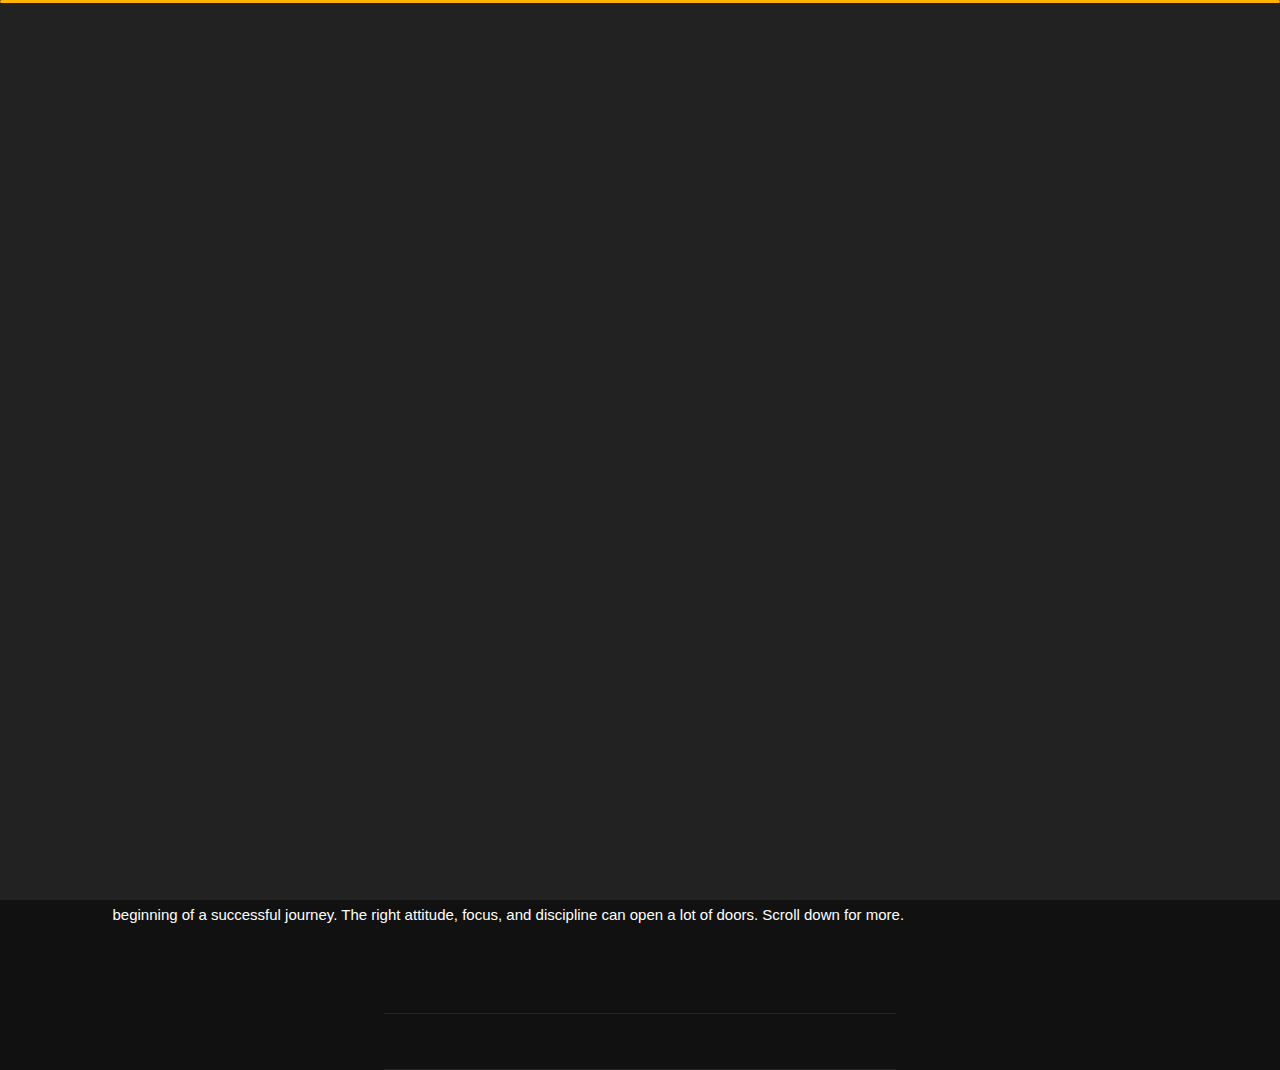
==== about.html @ b1311657 "first commit" ====
<!DOCTYPE html>
<html lang="en">


<head>
    <meta charset="utf-8">
    <title>About Personal Portfolio</title>
    <meta name="viewport" content="width=device-width, initial-scale=1">

    <!-- Template Google Fonts -->
    <link href="https://fonts.googleapis.com/css?family=Poppins:400,400i,500,500i,600,600i,700,700i,800,800i,900,900i" rel="stylesheet">
    <link href="https://fonts.googleapis.com/css?family=Open+Sans:300,400,400i,600,600i,700" rel="stylesheet">

    <!-- Template CSS Files -->
    <link href="css/bootstrap.min.css" rel="stylesheet">
    <link href="css/preloader.min.css" rel="stylesheet">
    <link href="css/circle.css" rel="stylesheet">
    <link href="css/font-awesome.min.css" rel="stylesheet">
    <link href="css/fm.revealator.jquery.min.css" rel="stylesheet">
    <link href="css/style.css" rel="stylesheet">
    <!-- <link rel="stylesheet" href="style.scss"> -->

    <!-- CSS Skin File -->
    <link href="css/skins/yellow.css" rel="stylesheet">

    <!-- Live Style Switcher - demo only -->
    <link rel="alternate stylesheet" type="text/css" title="blue" href="css/skins/blue.css" />
    <link rel="alternate stylesheet" type="text/css" title="green" href="css/skins/green.css" />
    <link rel="alternate stylesheet" type="text/css" title="yellow" href="css/skins/yellow.css" />
    <link rel="alternate stylesheet" type="text/css" title="blueviolet" href="css/skins/blueviolet.css" />
    <link rel="alternate stylesheet" type="text/css" title="goldenrod" href="css/skins/goldenrod.css" />
    <link rel="alternate stylesheet" type="text/css" title="magenta" href="css/skins/magenta.css" />
    <link rel="alternate stylesheet" type="text/css" title="orange" href="css/skins/orange.css" />
    <link rel="alternate stylesheet" type="text/css" title="purple" href="css/skins/purple.css" />
    <link rel="alternate stylesheet" type="text/css" title="red" href="css/skins/red.css" />
    <link rel="alternate stylesheet" type="text/css" title="yellowgreen" href="css/skins/yellowgreen.css" />
    <link rel="stylesheet" type="text/css" href="css/styleswitcher.css" />

    <!-- Modernizr JS File -->
    <script src="js/modernizr.custom.js"></script>
</head>

<body class="about">
<!-- Live Style Switcher Starts - demo only -->
<div id="switcher" class="">
    <div class="content-switcher">
        <h4>STYLE SWITCHER</h4>
        <ul>
            <li>
                <a href="#" onclick="setActiveStyleSheet('purple');" title="purple" class="color"><img src="img/styleswitcher/purple.png" alt="purple"/></a>
            </li>
            <li>
                <a href="#" onclick="setActiveStyleSheet('red');" title="red" class="color"><img src="img/styleswitcher/red.png" alt="red"/></a>
            </li>
            <li>
                <a href="#" onclick="setActiveStyleSheet('blueviolet');" title="blueviolet" class="color"><img src="img/styleswitcher/blueviolet.png" alt="blueviolet"/></a>
            </li>
            <li>
                <a href="#" onclick="setActiveStyleSheet('blue');" title="blue" class="color"><img src="img/styleswitcher/blue.png" alt="blue"/></a>
            </li>
            <li>
                <a href="#" onclick="setActiveStyleSheet('goldenrod');" title="goldenrod" class="color"><img src="img/styleswitcher/goldenrod.png" alt="goldenrod"/></a>
            </li>
            <li>
                <a href="#" onclick="setActiveStyleSheet('magenta');" title="magenta" class="color"><img src="img/styleswitcher/magenta.png" alt="magenta"/></a>
            </li>
            <li>
                <a href="#" onclick="setActiveStyleSheet('yellowgreen');" title="yellowgreen" class="color"><img src="img/styleswitcher/yellowgreen.png" alt="yellowgreen"/></a>
            </li>
            <li>
                <a href="#" onclick="setActiveStyleSheet('orange');" title="orange" class="color"><img src="img/styleswitcher/orange.png" alt="orange"/></a>
            </li>
            <li>
                <a href="#" onclick="setActiveStyleSheet('green');" title="green" class="color"><img src="img/styleswitcher/green.png" alt="green"/></a>
            </li>
            <li>
                <a href="#" onclick="setActiveStyleSheet('yellow');" title="yellow" class="color"><img src="img/styleswitcher/yellow.png" alt="yellow"/></a>
            </li>
        </ul>

        <div id="hideSwitcher">&times;</div>
    </div>

</div>
<div id="showSwitcher" class="styleSecondColor"><i class="fa fa-cog fa-spin"></i></div>
<!-- Live Style Switcher Ends - demo only -->
<!-- Header Starts -->
<header class="header" id="navbar-collapse-toggle">
    <!-- Fixed Navigation Starts -->
    <ul class="icon-menu d-none d-lg-block revealator-slideup revealator-once revealator-delay1">
        <li class="icon-box ">
            <i class="fa fa-home"  aria-hidden="true"></i>
            <a href="index.html">
                <h2>Home</h2>
            </a>
        </li>
        <li class="icon-box active">
            <i class="fa fa-user"  aria-hidden="true"></i>
            <a href="about.html">
                <h2>About</h2>
            </a>
        </li>
        <li class="icon-box">
            <i class="fa fa-briefcase"  aria-hidden="true"></i>
            <a href="portfolio.html">
                <h2>Portfolio</h2>
            </a>
        </li>
        <li class="icon-box">
            <i class="fa fa-tasks"  aria-hidden="true"></i>
            <a href="project.html">
                <h2>Project</h2>
            </a>
        </li>

        <li class="icon-box">
            <i class="fa fa-university "  aria-hidden="true" ></i>
            <a href="Education.html">
                <h2>Education</h2>
            </a>
        </li>
        <li class="icon-box">
            <i class="fa fa-envelope-open"  aria-hidden="true"></i>
            <a href="contact.html">
                <h2>Contact</h2>
            </a>
        </li>
        <li class="icon-box">
            <i class="fa fa-comments"  aria-hidden="true"></i>
            <a href="blog.html">
                <h2>Blog</h2>
            </a>
        </li>
    </ul>
    <!-- Fixed Navigation Ends -->
    <!-- Mobile Menu Starts -->
    <nav role="navigation" class="d-block d-lg-none">
        <div id="menuToggle">
            <input type="checkbox" />
            <span></span>
            <span></span>
            <span></span>
            <ul class="list-unstyled" id="menu">
                <li><a href="index.html"><i class="fa fa-home"></i><span>Home</span></a></li>
                <li class="active"><a href="about.html"><i class="fa fa-user"></i><span>About</span></a></li>
                <li><a href="portfolio.html"><i class="fa fa-folder-open"></i><span>Portfolio</span></a></li>
                <li><a href="contact.html"><i class="fa fa-envelope-open"></i><span>Contact</span></a></li>
                <li><a href="blog.html"><i class="fa fa-comments"></i><span>Blog</span></a></li>
            </ul>
        </div>
    </nav>
    <!-- Mobile Menu Ends -->
</header>
<!-- Header Ends -->
<!-- Page Title Starts -->
<section class="title-section text-left text-sm-center revealator-slideup revealator-once revealator-delay1">
    <h1>ABOUT <span>ME</span></h1>
    <span class="title-bg">Resume</span>
</section>
<!-- Page Title Ends -->

<section>
    <div class="container">
        <div class="row aboutt">
            <div class="col-lg-12">
                <div class="col-12 d-block d-sm-none " style="margin-top: 84px;">
                    <img src="img/5648.webp" class="img-fluid main-img-mobile" alt="my picture" />
                </div>
                <h3 class="text-uppercase custom-title mb-0 ft-wt-600">About costa</h3>
                <h6>To all the youths out there,  never look down or back down on your dreams. </h6> <br><br>
                <h6>A brief history.</h6>
                <p>I grew up in the countryside of Zimbabwe herding cattle and without knowledge whatsoever about professional soccer. All I knew when it came to soccer, was kicking a homemade plastic ball whilst on the lookout for the livestock. Without a television set, live football games were a fairytale. We would make balls out of plastic and paper and play towards sunset whilst herding cattle.</p>
                <p>I moved to  Chitungwiza (one of the biggest ghettos in Zimbabwe) during the mid primary level and experienced a whole new lifestyle in almost every aspect including football. Even though we were still playing with plastic balls in the streets,  real bouncing soccer balls were now available at school! A bit more youths were involved and without cattle herding. Although I now had the opportunity to watch TV, I was never really a fan of watching live soccer, street games were much more appealing for me. At school, the competitions were much different than the countryside, as they had more spectators and better organization.</p>
                <p>I signed for my 1st premier league team in 2004 at the age of 18 for AmaZulu Fc marking the beginning of my professional journey. But still football was still not the priority, school was. I moved on to Masvingo United where I spent two seasons before being spotted by a Polish scout who took me to one of the lowest levels in the Polish league (7th league known as A-klasa in Poland) in 2008. At that time, I did not know that I was being sent to Poland to such a low league. In any case,  I later worked my way up the ladder signing for Zaglebie Lubin in the city of Lubin (Poland), which was in 1st division in 2008. Together with that team, we gained promotion to Ekstraklasa (highest soccer level in Poland) in that same year, marking a big achievement for Lubin. Cementing my place as a regular starter, I went on to spend five seasons in Ekstraklasa with Zaglebie Lubin.</p>
                <p>Moving to the Czech Republic marked another stage in my amazing football journey. I won my first domestic league title, league cup, and super cup in the 2013/2014 season and was voted the best foreign player of that season. In addition to achievements with AC Sparta Praha locally, we featured in one of the prestigious European Cups, the UEFA Europa cup until the quarter-finals in the 2015/2016 season, unforgettable experience! The AC Sparta Praha team introduced me to greater football heights, since every season the goal was to win the title and play in European cups.</p>
                <p>I was not the most talented or skillful youth, but I got an opportunity, which I worked hard to  preserve. For the youths out there (especially Ghetto youths like me), it doesn’t matter where you are, what you have, and what you don’t have. It matters most what you believe in and what you fight for. Inner strength is the beginning of a successful journey. The right attitude, focus, and discipline can open a lot of doors.  Scroll down for more.</p>
            </div>
        </div>
    </div>
    
</section>
<!-- Main Content Starts -->
<!-- <section class="main-content revealator-slideup revealator-once revealator-delay1">
    <div class="container">
        <div class="row">
            Personal Info Starts
            <div class="col-12 col-lg-5 col-xl-6">
                <div class="row">
                    <div class="col-12">
                        <h3 class="text-uppercase custom-title mb-0 ft-wt-600">personal infos</h3>
                    </div>
                    <div class="col-12 d-block d-sm-none">
                        <img src="img/img-mobile.jpg" class="img-fluid main-img-mobile" alt="my picture" />
                    </div>
                    <div class="col-6">
                        <ul class="about-list list-unstyled open-sans-font">
                            <li> <span class="title">first name :</span> <span class="value d-block d-sm-inline-block d-lg-block d-xl-inline-block">Steve</span> </li>
                            <li> <span class="title">last name :</span> <span class="value d-block d-sm-inline-block d-lg-block d-xl-inline-block">Milner</span> </li>
                            <li> <span class="title">Age :</span> <span class="value d-block d-sm-inline-block d-lg-block d-xl-inline-block">27 Years</span> </li>
                            <li> <span class="title">Nationality :</span> <span class="value d-block d-sm-inline-block d-lg-block d-xl-inline-block">Tunisian</span> </li>
                            <li> <span class="title">Freelance :</span> <span class="value d-block d-sm-inline-block d-lg-block d-xl-inline-block">Available</span> </li>
                        </ul>
                    </div>
                    <div class="col-6">
                        <ul class="about-list list-unstyled open-sans-font">
                            <li> <span class="title">Address :</span> <span class="value d-block d-sm-inline-block d-lg-block d-xl-inline-block">Tunis</span> </li>
                            <li> <span class="title">phone :</span> <span class="value d-block d-sm-inline-block d-lg-block d-xl-inline-block">+21621184010</span> </li>
                            <li> <span class="title">Email :</span> <span class="value d-block d-sm-inline-block d-lg-block d-xl-inline-block">you@mail.com</span> </li>
                            <li> <span class="title">Skype :</span> <span class="value d-block d-sm-inline-block d-lg-block d-xl-inline-block">steve.milner</span> </li>
                            <li> <span class="title">langages :</span> <span class="value d-block d-sm-inline-block d-lg-block d-xl-inline-block">French, English</span> </li>
                        </ul>
                    </div>
                    <div class="col-12 mt-3">
                        <a href="about.html" class="btn btn-download">Download CV</a>
                    </div>
                </div>
            </div>
            Personal Info Ends
            Boxes Starts
            <div class="col-12 col-lg-7 col-xl-6 mt-5 mt-lg-0">
                <div class="row">
                    <div class="col-6">
                        <div class="box-stats with-margin">
                            <h3 class="poppins-font position-relative">12</h3>
                            <p class="open-sans-font m-0 position-relative text-uppercase">years of <span class="d-block">experience</span></p>
                        </div>
                    </div>
                    <div class="col-6">
                        <div class="box-stats with-margin">
                            <h3 class="poppins-font position-relative">97</h3>
                            <p class="open-sans-font m-0 position-relative text-uppercase">completed <span class="d-block">projects</span></p>
                        </div>
                    </div>
                    <div class="col-6">
                        <div class="box-stats">
                            <h3 class="poppins-font position-relative">81</h3>
                            <p class="open-sans-font m-0 position-relative text-uppercase">Happy<span class="d-block">customers</span></p>
                        </div>
                    </div>
                    <div class="col-6">
                        <div class="box-stats">
                            <h3 class="poppins-font position-relative">53</h3>
                            <p class="open-sans-font m-0 position-relative text-uppercase">awards <span class="d-block">won</span></p>
                        </div>
                    </div>
                </div>
            </div> -->
            <!-- Boxes Ends -->
        </div>
        <hr class="separator">
        <!-- Skills Starts -->
        <!-- <div class="row">
            <div class="col-12">
                <h3 class="text-uppercase pb-4 pb-sm-5 mb-3 mb-sm-0 text-left text-sm-center custom-title ft-wt-600">My Skills</h3>
            </div>
            <div class="col-6 col-md-3 mb-3 mb-sm-5">
                <div class="c100 p25">
                    <span>25%</span>
                    <div class="slice">
                        <div class="bar"></div>
                        <div class="fill"></div>
                    </div>
                </div>
                <h6 class="text-uppercase open-sans-font text-center mt-2 mt-sm-4">html</h6>
            </div>
            <div class="col-6 col-md-3 mb-3 mb-sm-5">
                <div class="c100 p89">
                    <span>89%</span>
                    <div class="slice">
                        <div class="bar"></div>
                        <div class="fill"></div>
                    </div>
                </div>
                <h6 class="text-uppercase open-sans-font text-center mt-2 mt-sm-4">javascript</h6>
            </div>
            <div class="col-6 col-md-3 mb-3 mb-sm-5">
                <div class="c100 p70">
                    <span>70%</span>
                    <div class="slice">
                        <div class="bar"></div>
                        <div class="fill"></div>
                    </div>
                </div>
                <h6 class="text-uppercase open-sans-font text-center mt-2 mt-sm-4">css</h6>
            </div>
            <div class="col-6 col-md-3 mb-3 mb-sm-5">
                <div class="c100 p66">
                    <span>66%</span>
                    <div class="slice">
                        <div class="bar"></div>
                        <div class="fill"></div>
                    </div>
                </div>
                <h6 class="text-uppercase open-sans-font text-center mt-2 mt-sm-4">php</h6>
            </div>
            <div class="col-6 col-md-3 mb-3 mb-sm-5">
                <div class="c100 p95">
                    <span>95%</span>
                    <div class="slice">
                        <div class="bar"></div>
                        <div class="fill"></div>
                    </div>
                </div>
                <h6 class="text-uppercase open-sans-font text-center mt-2 mt-sm-4">wordpress</h6>
            </div>
            <div class="col-6 col-md-3 mb-3 mb-sm-5">
                <div class="c100 p50">
                    <span>50%</span>
                    <div class="slice">
                        <div class="bar"></div>
                        <div class="fill"></div>
                    </div>
                </div>
                <h6 class="text-uppercase open-sans-font text-center mt-2 mt-sm-4">jquery</h6>
            </div>
            <div class="col-6 col-md-3 mb-3 mb-sm-5">
                <div class="c100 p65">
                    <span>65%</span>
                    <div class="slice">
                        <div class="bar"></div>
                        <div class="fill"></div>
                    </div>
                </div>
                <h6 class="text-uppercase open-sans-font text-center mt-2 mt-sm-4">angular</h6>
            </div>
            <div class="col-6 col-md-3 mb-3 mb-sm-5">
                <div class="c100 p45">
                    <span>45%</span>
                    <div class="slice">
                        <div class="bar"></div>
                        <div class="fill"></div>
                    </div>
                </div>
                <h6 class="text-uppercase open-sans-font text-center mt-2 mt-sm-4">react</h6>
            </div>
        </div> -->
        <!-- Skills Ends -->

      <!-- <style>
           img{
              height: 278px;
          }
      </style>
         -->

        <hr class="separator mt-1">
        <!-- Experience & Education Starts -->
        <!-- <div class="row">
            <div class="col-12">
                <h3 class="text-uppercase pb-5 mb-0 text-left text-sm-center custom-title ft-wt-600">MY Football <span> </span> career</h3>
            </div>
            <div class="col-lg-6 m-15px-tb">
                <div class="resume-box">
                    <ul>
                        <li>
                            <div class="icon  ">
                                <i class="fa fa-briefcase"></i>
                            </div>
                        <div class="col-lg-4">
                            <span class="time open-sans-font text-uppercase">2018 - Present</span>
                            <h5 class="poppins-font text-uppercase">Web Developer <span class="place open-sans-font">Envato</span></h5>
                            <p class="open-sans-font">Lorem ipsum dolor sit amet, consectetur tempor incididunt ut labore adipisicing elit, </p>
                            <img src="img/about/2020.jpg" alt="">
                        </div>
                        </li>
                        <li>
                            <div class="icon">
                                <i class="fa fa-briefcase"></i>
                            </div>
                            <span class="time open-sans-font text-uppercase">2013 - 2018</span>
                            <h5 class="poppins-font text-uppercase">UI/UX Designer <span class="place open-sans-font">Themeforest</span></h5>
                            <p class="open-sans-font">Lorem incididunt dolor sit amet, consectetur eiusmod dunt doldunt dol elit, tempor incididunt</p>
                            <img style="width: 300px;" src="img/about/2020 second.jpg" alt="">                       
                        </li>
                        <li>
                            <div class="icon">
                                <i class="fa fa-briefcase"></i>
                            </div>
                            <span class="time open-sans-font text-uppercase">2005 - 2013</span>
                            <h5 class="poppins-font text-uppercase">Consultant <span class="place open-sans-font">Videohive</span></h5>
                            <p class="open-sans-font">Lorem ipsum dolor sit amet, tempor incididunt ut laboreconsectetur elit, sed do eiusmod tempor duntt</p>
                        </li>
                    </ul>
                </div>
            </div>
            <div class="col-lg-6 m-15px-tb">
                <div class="resume-box">
                    <ul>
                        <li>
                            <div class="icon">
                                <i class="fa fa-graduation-cap"></i>
                            </div>
                            <span class="time open-sans-font text-uppercase">2015</span>
                            <h5 class="poppins-font text-uppercase">Engineering Degree <span class="place open-sans-font">Oxford University</span></h5>
                            <p class="open-sans-font">Lorem ipsum dolor sit amet, consectetur adipisicing elit, sed do tempor incididunt ut labore</p>
                        </li>
                        <li>
                            <div class="icon">
                                <i class="fa fa-graduation-cap"></i>
                            </div>
                            <span class="time open-sans-font text-uppercase">2012</span>
                            <h5 class="poppins-font text-uppercase">Master Degree <span class="place open-sans-font">Kiev University</span></h5>
                            <p class="open-sans-font">Lorem ipsum dolor sit amet, consectetur elit, sed do eiusmod tempor incididunt ut adipisicing</p>
                        </li>
                        <li>
                            <div class="icon">
                                <i class="fa fa-graduation-cap"></i>
                            </div>
                            <span class="time open-sans-font text-uppercase">2009</span>
                            <h5 class="poppins-font text-uppercase">Bachelor Degree <span class="place open-sans-font">Tunis High School</span></h5>
                            <p class="open-sans-font">Lorem ipsum dolor sit amet, consectetur adipisicing elit, sed do eiusmod tempor ut labore</p>
                        </li>
                    </ul>
                </div>
            </div>
        </div> -->
        <!-- Experience & Education Ends -->
    </div>

   



</section>
<!-- Main Content Ends -->

<!-- Template JS Files -->
<script src="js/jquery-3.5.0.min.js"></script>
<script src="js/styleswitcher.js"></script>
<script src="js/preloader.min.js"></script>
<script src="js/fm.revealator.jquery.min.js"></script>
<script src="js/imagesloaded.pkgd.min.js"></script>
<script src="js/masonry.pkgd.min.js"></script>
<script src="js/classie.js"></script>
<script src="js/cbpGridGallery.js"></script>
<script src="js/jquery.hoverdir.js"></script>
<script src="js/popper.min.js"></script>
<script src="js/bootstrap.js"></script>
<script src="js/custom.js"></script>

</body>


</html>

<style>
    .aboutt h3{
        /* margin-top: 117px; */
        font-family: Georgia, 'Times New Roman', Times, serif;
    }
  
    .aboutt p{
        font-family: 'Franklin Gothic Medium', 'Arial Narrow', Arial, sans-serif;
        
    }


  
 
    </style>
---- css/preloader.min.css ----
.preloader{position:fixed;top:0;right:0;bottom:0;left:0;background-color:#111;transform-origin:bottom;z-index:111111}.preloader .black_wall{height:100%;background-color:#222;transform-origin:top;animation:preloader_slide 0.5s ease-in-out 0s 1 normal both}.preloader .loader{width:100%;height:3px;position:absolute;border-radius:2px;top:0;right:0;left:0;margin:auto;background-color:#FFC41F;transform-origin:left;animation:loader_running 3s ease-in-out 1s infinite normal both}.preloader.off{animation:preloader_slide 0.5s ease-in-out 0s 1 reverse both}@keyframes loader_running{0%{transform:scaleX(0);transform-origin:left}49%{transform:scaleX(1);transform-origin:left}50%{transform:scaleX(1);transform-origin:right}100%{transform-origin:right;transform:scaleX(0)}}@keyframes preloader_slide{from{transform:scaleY(0)}to{transform:scaleY(1)}}
---- css/circle.css ----
.rect-auto,
.c100.p51 .slice,
.c100.p52 .slice,
.c100.p53 .slice,
.c100.p54 .slice,
.c100.p55 .slice,
.c100.p56 .slice,
.c100.p57 .slice,
.c100.p58 .slice,
.c100.p59 .slice,
.c100.p60 .slice,
.c100.p61 .slice,
.c100.p62 .slice,
.c100.p63 .slice,
.c100.p64 .slice,
.c100.p65 .slice,
.c100.p66 .slice,
.c100.p67 .slice,
.c100.p68 .slice,
.c100.p69 .slice,
.c100.p70 .slice,
.c100.p71 .slice,
.c100.p72 .slice,
.c100.p73 .slice,
.c100.p74 .slice,
.c100.p75 .slice,
.c100.p76 .slice,
.c100.p77 .slice,
.c100.p78 .slice,
.c100.p79 .slice,
.c100.p80 .slice,
.c100.p81 .slice,
.c100.p82 .slice,
.c100.p83 .slice,
.c100.p84 .slice,
.c100.p85 .slice,
.c100.p86 .slice,
.c100.p87 .slice,
.c100.p88 .slice,
.c100.p89 .slice,
.c100.p90 .slice,
.c100.p91 .slice,
.c100.p92 .slice,
.c100.p93 .slice,
.c100.p94 .slice,
.c100.p95 .slice,
.c100.p96 .slice,
.c100.p97 .slice,
.c100.p98 .slice,
.c100.p99 .slice,
.c100.p100 .slice {
  clip: rect(auto, auto, auto, auto);
}
.pie,
.c100 .bar,
.c100.p51 .fill,
.c100.p52 .fill,
.c100.p53 .fill,
.c100.p54 .fill,
.c100.p55 .fill,
.c100.p56 .fill,
.c100.p57 .fill,
.c100.p58 .fill,
.c100.p59 .fill,
.c100.p60 .fill,
.c100.p61 .fill,
.c100.p62 .fill,
.c100.p63 .fill,
.c100.p64 .fill,
.c100.p65 .fill,
.c100.p66 .fill,
.c100.p67 .fill,
.c100.p68 .fill,
.c100.p69 .fill,
.c100.p70 .fill,
.c100.p71 .fill,
.c100.p72 .fill,
.c100.p73 .fill,
.c100.p74 .fill,
.c100.p75 .fill,
.c100.p76 .fill,
.c100.p77 .fill,
.c100.p78 .fill,
.c100.p79 .fill,
.c100.p80 .fill,
.c100.p81 .fill,
.c100.p82 .fill,
.c100.p83 .fill,
.c100.p84 .fill,
.c100.p85 .fill,
.c100.p86 .fill,
.c100.p87 .fill,
.c100.p88 .fill,
.c100.p89 .fill,
.c100.p90 .fill,
.c100.p91 .fill,
.c100.p92 .fill,
.c100.p93 .fill,
.c100.p94 .fill,
.c100.p95 .fill,
.c100.p96 .fill,
.c100.p97 .fill,
.c100.p98 .fill,
.c100.p99 .fill,
.c100.p100 .fill {
  position: absolute;
  border: 0.08em solid #307bbb;
  width: 0.84em;
  height: 0.84em;
  clip: rect(0em, 0.5em, 1em, 0em);
  border-radius: 50%;
  -webkit-transform: rotate(0deg);
  -moz-transform: rotate(0deg);
  -ms-transform: rotate(0deg);
  -o-transform: rotate(0deg);
  transform: rotate(0deg);
}
.pie-fill,
.c100.p51 .bar:after,
.c100.p51 .fill,
.c100.p52 .bar:after,
.c100.p52 .fill,
.c100.p53 .bar:after,
.c100.p53 .fill,
.c100.p54 .bar:after,
.c100.p54 .fill,
.c100.p55 .bar:after,
.c100.p55 .fill,
.c100.p56 .bar:after,
.c100.p56 .fill,
.c100.p57 .bar:after,
.c100.p57 .fill,
.c100.p58 .bar:after,
.c100.p58 .fill,
.c100.p59 .bar:after,
.c100.p59 .fill,
.c100.p60 .bar:after,
.c100.p60 .fill,
.c100.p61 .bar:after,
.c100.p61 .fill,
.c100.p62 .bar:after,
.c100.p62 .fill,
.c100.p63 .bar:after,
.c100.p63 .fill,
.c100.p64 .bar:after,
.c100.p64 .fill,
.c100.p65 .bar:after,
.c100.p65 .fill,
.c100.p66 .bar:after,
.c100.p66 .fill,
.c100.p67 .bar:after,
.c100.p67 .fill,
.c100.p68 .bar:after,
.c100.p68 .fill,
.c100.p69 .bar:after,
.c100.p69 .fill,
.c100.p70 .bar:after,
.c100.p70 .fill,
.c100.p71 .bar:after,
.c100.p71 .fill,
.c100.p72 .bar:after,
.c100.p72 .fill,
.c100.p73 .bar:after,
.c100.p73 .fill,
.c100.p74 .bar:after,
.c100.p74 .fill,
.c100.p75 .bar:after,
.c100.p75 .fill,
.c100.p76 .bar:after,
.c100.p76 .fill,
.c100.p77 .bar:after,
.c100.p77 .fill,
.c100.p78 .bar:after,
.c100.p78 .fill,
.c100.p79 .bar:after,
.c100.p79 .fill,
.c100.p80 .bar:after,
.c100.p80 .fill,
.c100.p81 .bar:after,
.c100.p81 .fill,
.c100.p82 .bar:after,
.c100.p82 .fill,
.c100.p83 .bar:after,
.c100.p83 .fill,
.c100.p84 .bar:after,
.c100.p84 .fill,
.c100.p85 .bar:after,
.c100.p85 .fill,
.c100.p86 .bar:after,
.c100.p86 .fill,
.c100.p87 .bar:after,
.c100.p87 .fill,
.c100.p88 .bar:after,
.c100.p88 .fill,
.c100.p89 .bar:after,
.c100.p89 .fill,
.c100.p90 .bar:after,
.c100.p90 .fill,
.c100.p91 .bar:after,
.c100.p91 .fill,
.c100.p92 .bar:after,
.c100.p92 .fill,
.c100.p93 .bar:after,
.c100.p93 .fill,
.c100.p94 .bar:after,
.c100.p94 .fill,
.c100.p95 .bar:after,
.c100.p95 .fill,
.c100.p96 .bar:after,
.c100.p96 .fill,
.c100.p97 .bar:after,
.c100.p97 .fill,
.c100.p98 .bar:after,
.c100.p98 .fill,
.c100.p99 .bar:after,
.c100.p99 .fill,
.c100.p100 .bar:after,
.c100.p100 .fill {
  -webkit-transform: rotate(180deg);
  -moz-transform: rotate(180deg);
  -ms-transform: rotate(180deg);
  -o-transform: rotate(180deg);
  transform: rotate(180deg);
}
.c100 {
  position: relative;
  font-size: 120px;
  width: 1em;
  height: 1em;
  border-radius: 50%;
  float: left;
  margin: 0 0.1em 0.1em 0;
  background-color: #cccccc;
}
.c100 *,
.c100 *:before,
.c100 *:after {
  -webkit-box-sizing: content-box;
  -moz-box-sizing: content-box;
  box-sizing: content-box;
}
.c100.center {
  float: none;
  margin: 0 auto;
}
.c100.big {
  font-size: 240px;
}
.c100.small {
  font-size: 80px;
}
.c100 > span {
  position: absolute;
  width: 100%;
  z-index: 1;
  left: 0;
  top: 0;
  width: 5em;
  line-height: 5em;
  font-size: 0.2em;
  color: #cccccc;
  display: block;
  text-align: center;
  white-space: nowrap;
  -webkit-transition-property: all;
  -moz-transition-property: all;
  -o-transition-property: all;
  transition-property: all;
  -webkit-transition-duration: 0.2s;
  -moz-transition-duration: 0.2s;
  -o-transition-duration: 0.2s;
  transition-duration: 0.2s;
  -webkit-transition-timing-function: ease-out;
  -moz-transition-timing-function: ease-out;
  -o-transition-timing-function: ease-out;
  transition-timing-function: ease-out;
}
.c100:after {
  position: absolute;
  top: 0.08em;
  left: 0.08em;
  display: block;
  content: " ";
  border-radius: 50%;
  background-color: #f5f5f5;
  width: 0.84em;
  height: 0.84em;
  -webkit-transition-property: all;
  -moz-transition-property: all;
  -o-transition-property: all;
  transition-property: all;
  -webkit-transition-duration: 0.2s;
  -moz-transition-duration: 0.2s;
  -o-transition-duration: 0.2s;
  transition-duration: 0.2s;
  -webkit-transition-timing-function: ease-in;
  -moz-transition-timing-function: ease-in;
  -o-transition-timing-function: ease-in;
  transition-timing-function: ease-in;
}
.c100 .slice {
  position: absolute;
  width: 1em;
  height: 1em;
  clip: rect(0em, 1em, 1em, 0.5em);
}
.c100.p1 .bar {
  -webkit-transform: rotate(3.6deg);
  -moz-transform: rotate(3.6deg);
  -ms-transform: rotate(3.6deg);
  -o-transform: rotate(3.6deg);
  transform: rotate(3.6deg);
}
.c100.p2 .bar {
  -webkit-transform: rotate(7.2deg);
  -moz-transform: rotate(7.2deg);
  -ms-transform: rotate(7.2deg);
  -o-transform: rotate(7.2deg);
  transform: rotate(7.2deg);
}
.c100.p3 .bar {
  -webkit-transform: rotate(10.8deg);
  -moz-transform: rotate(10.8deg);
  -ms-transform: rotate(10.8deg);
  -o-transform: rotate(10.8deg);
  transform: rotate(10.8deg);
}
.c100.p4 .bar {
  -webkit-transform: rotate(14.4deg);
  -moz-transform: rotate(14.4deg);
  -ms-transform: rotate(14.4deg);
  -o-transform: rotate(14.4deg);
  transform: rotate(14.4deg);
}
.c100.p5 .bar {
  -webkit-transform: rotate(18deg);
  -moz-transform: rotate(18deg);
  -ms-transform: rotate(18deg);
  -o-transform: rotate(18deg);
  transform: rotate(18deg);
}
.c100.p6 .bar {
  -webkit-transform: rotate(21.6deg);
  -moz-transform: rotate(21.6deg);
  -ms-transform: rotate(21.6deg);
  -o-transform: rotate(21.6deg);
  transform: rotate(21.6deg);
}
.c100.p7 .bar {
  -webkit-transform: rotate(25.2deg);
  -moz-transform: rotate(25.2deg);
  -ms-transform: rotate(25.2deg);
  -o-transform: rotate(25.2deg);
  transform: rotate(25.2deg);
}
.c100.p8 .bar {
  -webkit-transform: rotate(28.8deg);
  -moz-transform: rotate(28.8deg);
  -ms-transform: rotate(28.8deg);
  -o-transform: rotate(28.8deg);
  transform: rotate(28.8deg);
}
.c100.p9 .bar {
  -webkit-transform: rotate(32.4deg);
  -moz-transform: rotate(32.4deg);
  -ms-transform: rotate(32.4deg);
  -o-transform: rotate(32.4deg);
  transform: rotate(32.4deg);
}
.c100.p10 .bar {
  -webkit-transform: rotate(36deg);
  -moz-transform: rotate(36deg);
  -ms-transform: rotate(36deg);
  -o-transform: rotate(36deg);
  transform: rotate(36deg);
}
.c100.p11 .bar {
  -webkit-transform: rotate(39.6deg);
  -moz-transform: rotate(39.6deg);
  -ms-transform: rotate(39.6deg);
  -o-transform: rotate(39.6deg);
  transform: rotate(39.6deg);
}
.c100.p12 .bar {
  -webkit-transform: rotate(43.2deg);
  -moz-transform: rotate(43.2deg);
  -ms-transform: rotate(43.2deg);
  -o-transform: rotate(43.2deg);
  transform: rotate(43.2deg);
}
.c100.p13 .bar {
  -webkit-transform: rotate(46.800000000000004deg);
  -moz-transform: rotate(46.800000000000004deg);
  -ms-transform: rotate(46.800000000000004deg);
  -o-transform: rotate(46.800000000000004deg);
  transform: rotate(46.800000000000004deg);
}
.c100.p14 .bar {
  -webkit-transform: rotate(50.4deg);
  -moz-transform: rotate(50.4deg);
  -ms-transform: rotate(50.4deg);
  -o-transform: rotate(50.4deg);
  transform: rotate(50.4deg);
}
.c100.p15 .bar {
  -webkit-transform: rotate(54deg);
  -moz-transform: rotate(54deg);
  -ms-transform: rotate(54deg);
  -o-transform: rotate(54deg);
  transform: rotate(54deg);
}
.c100.p16 .bar {
  -webkit-transform: rotate(57.6deg);
  -moz-transform: rotate(57.6deg);
  -ms-transform: rotate(57.6deg);
  -o-transform: rotate(57.6deg);
  transform: rotate(57.6deg);
}
.c100.p17 .bar {
  -webkit-transform: rotate(61.2deg);
  -moz-transform: rotate(61.2deg);
  -ms-transform: rotate(61.2deg);
  -o-transform: rotate(61.2deg);
  transform: rotate(61.2deg);
}
.c100.p18 .bar {
  -webkit-transform: rotate(64.8deg);
  -moz-transform: rotate(64.8deg);
  -ms-transform: rotate(64.8deg);
  -o-transform: rotate(64.8deg);
  transform: rotate(64.8deg);
}
.c100.p19 .bar {
  -webkit-transform: rotate(68.4deg);
  -moz-transform: rotate(68.4deg);
  -ms-transform: rotate(68.4deg);
  -o-transform: rotate(68.4deg);
  transform: rotate(68.4deg);
}
.c100.p20 .bar {
  -webkit-transform: rotate(72deg);
  -moz-transform: rotate(72deg);
  -ms-transform: rotate(72deg);
  -o-transform: rotate(72deg);
  transform: rotate(72deg);
}
.c100.p21 .bar {
  -webkit-transform: rotate(75.60000000000001deg);
  -moz-transform: rotate(75.60000000000001deg);
  -ms-transform: rotate(75.60000000000001deg);
  -o-transform: rotate(75.60000000000001deg);
  transform: rotate(75.60000000000001deg);
}
.c100.p22 .bar {
  -webkit-transform: rotate(79.2deg);
  -moz-transform: rotate(79.2deg);
  -ms-transform: rotate(79.2deg);
  -o-transform: rotate(79.2deg);
  transform: rotate(79.2deg);
}
.c100.p23 .bar {
  -webkit-transform: rotate(82.8deg);
  -moz-transform: rotate(82.8deg);
  -ms-transform: rotate(82.8deg);
  -o-transform: rotate(82.8deg);
  transform: rotate(82.8deg);
}
.c100.p24 .bar {
  -webkit-transform: rotate(86.4deg);
  -moz-transform: rotate(86.4deg);
  -ms-transform: rotate(86.4deg);
  -o-transform: rotate(86.4deg);
  transform: rotate(86.4deg);
}
.c100.p25 .bar {
  -webkit-transform: rotate(90deg);
  -moz-transform: rotate(90deg);
  -ms-transform: rotate(90deg);
  -o-transform: rotate(90deg);
  transform: rotate(90deg);
}
.c100.p26 .bar {
  -webkit-transform: rotate(93.60000000000001deg);
  -moz-transform: rotate(93.60000000000001deg);
  -ms-transform: rotate(93.60000000000001deg);
  -o-transform: rotate(93.60000000000001deg);
  transform: rotate(93.60000000000001deg);
}
.c100.p27 .bar {
  -webkit-transform: rotate(97.2deg);
  -moz-transform: rotate(97.2deg);
  -ms-transform: rotate(97.2deg);
  -o-transform: rotate(97.2deg);
  transform: rotate(97.2deg);
}
.c100.p28 .bar {
  -webkit-transform: rotate(100.8deg);
  -moz-transform: rotate(100.8deg);
  -ms-transform: rotate(100.8deg);
  -o-transform: rotate(100.8deg);
  transform: rotate(100.8deg);
}
.c100.p29 .bar {
  -webkit-transform: rotate(104.4deg);
  -moz-transform: rotate(104.4deg);
  -ms-transform: rotate(104.4deg);
  -o-transform: rotate(104.4deg);
  transform: rotate(104.4deg);
}
.c100.p30 .bar {
  -webkit-transform: rotate(108deg);
  -moz-transform: rotate(108deg);
  -ms-transform: rotate(108deg);
  -o-transform: rotate(108deg);
  transform: rotate(108deg);
}
.c100.p31 .bar {
  -webkit-transform: rotate(111.60000000000001deg);
  -moz-transform: rotate(111.60000000000001deg);
  -ms-transform: rotate(111.60000000000001deg);
  -o-transform: rotate(111.60000000000001deg);
  transform: rotate(111.60000000000001deg);
}
.c100.p32 .bar {
  -webkit-transform: rotate(115.2deg);
  -moz-transform: rotate(115.2deg);
  -ms-transform: rotate(115.2deg);
  -o-transform: rotate(115.2deg);
  transform: rotate(115.2deg);
}
.c100.p33 .bar {
  -webkit-transform: rotate(118.8deg);
  -moz-transform: rotate(118.8deg);
  -ms-transform: rotate(118.8deg);
  -o-transform: rotate(118.8deg);
  transform: rotate(118.8deg);
}
.c100.p34 .bar {
  -webkit-transform: rotate(122.4deg);
  -moz-transform: rotate(122.4deg);
  -ms-transform: rotate(122.4deg);
  -o-transform: rotate(122.4deg);
  transform: rotate(122.4deg);
}
.c100.p35 .bar {
  -webkit-transform: rotate(126deg);
  -moz-transform: rotate(126deg);
  -ms-transform: rotate(126deg);
  -o-transform: rotate(126deg);
  transform: rotate(126deg);
}
.c100.p36 .bar {
  -webkit-transform: rotate(129.6deg);
  -moz-transform: rotate(129.6deg);
  -ms-transform: rotate(129.6deg);
  -o-transform: rotate(129.6deg);
  transform: rotate(129.6deg);
}
.c100.p37 .bar {
  -webkit-transform: rotate(133.20000000000002deg);
  -moz-transform: rotate(133.20000000000002deg);
  -ms-transform: rotate(133.20000000000002deg);
  -o-transform: rotate(133.20000000000002deg);
  transform: rotate(133.20000000000002deg);
}
.c100.p38 .bar {
  -webkit-transform: rotate(136.8deg);
  -moz-transform: rotate(136.8deg);
  -ms-transform: rotate(136.8deg);
  -o-transform: rotate(136.8deg);
  transform: rotate(136.8deg);
}
.c100.p39 .bar {
  -webkit-transform: rotate(140.4deg);
  -moz-transform: rotate(140.4deg);
  -ms-transform: rotate(140.4deg);
  -o-transform: rotate(140.4deg);
  transform: rotate(140.4deg);
}
.c100.p40 .bar {
  -webkit-transform: rotate(144deg);
  -moz-transform: rotate(144deg);
  -ms-transform: rotate(144deg);
  -o-transform: rotate(144deg);
  transform: rotate(144deg);
}
.c100.p41 .bar {
  -webkit-transform: rotate(147.6deg);
  -moz-transform: rotate(147.6deg);
  -ms-transform: rotate(147.6deg);
  -o-transform: rotate(147.6deg);
  transform: rotate(147.6deg);
}
.c100.p42 .bar {
  -webkit-transform: rotate(151.20000000000002deg);
  -moz-transform: rotate(151.20000000000002deg);
  -ms-transform: rotate(151.20000000000002deg);
  -o-transform: rotate(151.20000000000002deg);
  transform: rotate(151.20000000000002deg);
}
.c100.p43 .bar {
  -webkit-transform: rotate(154.8deg);
  -moz-transform: rotate(154.8deg);
  -ms-transform: rotate(154.8deg);
  -o-transform: rotate(154.8deg);
  transform: rotate(154.8deg);
}
.c100.p44 .bar {
  -webkit-transform: rotate(158.4deg);
  -moz-transform: rotate(158.4deg);
  -ms-transform: rotate(158.4deg);
  -o-transform: rotate(158.4deg);
  transform: rotate(158.4deg);
}
.c100.p45 .bar {
  -webkit-transform: rotate(162deg);
  -moz-transform: rotate(162deg);
  -ms-transform: rotate(162deg);
  -o-transform: rotate(162deg);
  transform: rotate(162deg);
}
.c100.p46 .bar {
  -webkit-transform: rotate(165.6deg);
  -moz-transform: rotate(165.6deg);
  -ms-transform: rotate(165.6deg);
  -o-transform: rotate(165.6deg);
  transform: rotate(165.6deg);
}
.c100.p47 .bar {
  -webkit-transform: rotate(169.20000000000002deg);
  -moz-transform: rotate(169.20000000000002deg);
  -ms-transform: rotate(169.20000000000002deg);
  -o-transform: rotate(169.20000000000002deg);
  transform: rotate(169.20000000000002deg);
}
.c100.p48 .bar {
  -webkit-transform: rotate(172.8deg);
  -moz-transform: rotate(172.8deg);
  -ms-transform: rotate(172.8deg);
  -o-transform: rotate(172.8deg);
  transform: rotate(172.8deg);
}
.c100.p49 .bar {
  -webkit-transform: rotate(176.4deg);
  -moz-transform: rotate(176.4deg);
  -ms-transform: rotate(176.4deg);
  -o-transform: rotate(176.4deg);
  transform: rotate(176.4deg);
}
.c100.p50 .bar {
  -webkit-transform: rotate(180deg);
  -moz-transform: rotate(180deg);
  -ms-transform: rotate(180deg);
  -o-transform: rotate(180deg);
  transform: rotate(180deg);
}
.c100.p51 .bar {
  -webkit-transform: rotate(183.6deg);
  -moz-transform: rotate(183.6deg);
  -ms-transform: rotate(183.6deg);
  -o-transform: rotate(183.6deg);
  transform: rotate(183.6deg);
}
.c100.p52 .bar {
  -webkit-transform: rotate(187.20000000000002deg);
  -moz-transform: rotate(187.20000000000002deg);
  -ms-transform: rotate(187.20000000000002deg);
  -o-transform: rotate(187.20000000000002deg);
  transform: rotate(187.20000000000002deg);
}
.c100.p53 .bar {
  -webkit-transform: rotate(190.8deg);
  -moz-transform: rotate(190.8deg);
  -ms-transform: rotate(190.8deg);
  -o-transform: rotate(190.8deg);
  transform: rotate(190.8deg);
}
.c100.p54 .bar {
  -webkit-transform: rotate(194.4deg);
  -moz-transform: rotate(194.4deg);
  -ms-transform: rotate(194.4deg);
  -o-transform: rotate(194.4deg);
  transform: rotate(194.4deg);
}
.c100.p55 .bar {
  -webkit-transform: rotate(198deg);
  -moz-transform: rotate(198deg);
  -ms-transform: rotate(198deg);
  -o-transform: rotate(198deg);
  transform: rotate(198deg);
}
.c100.p56 .bar {
  -webkit-transform: rotate(201.6deg);
  -moz-transform: rotate(201.6deg);
  -ms-transform: rotate(201.6deg);
  -o-transform: rotate(201.6deg);
  transform: rotate(201.6deg);
}
.c100.p57 .bar {
  -webkit-transform: rotate(205.20000000000002deg);
  -moz-transform: rotate(205.20000000000002deg);
  -ms-transform: rotate(205.20000000000002deg);
  -o-transform: rotate(205.20000000000002deg);
  transform: rotate(205.20000000000002deg);
}
.c100.p58 .bar {
  -webkit-transform: rotate(208.8deg);
  -moz-transform: rotate(208.8deg);
  -ms-transform: rotate(208.8deg);
  -o-transform: rotate(208.8deg);
  transform: rotate(208.8deg);
}
.c100.p59 .bar {
  -webkit-transform: rotate(212.4deg);
  -moz-transform: rotate(212.4deg);
  -ms-transform: rotate(212.4deg);
  -o-transform: rotate(212.4deg);
  transform: rotate(212.4deg);
}
.c100.p60 .bar {
  -webkit-transform: rotate(216deg);
  -moz-transform: rotate(216deg);
  -ms-transform: rotate(216deg);
  -o-transform: rotate(216deg);
  transform: rotate(216deg);
}
.c100.p61 .bar {
  -webkit-transform: rotate(219.6deg);
  -moz-transform: rotate(219.6deg);
  -ms-transform: rotate(219.6deg);
  -o-transform: rotate(219.6deg);
  transform: rotate(219.6deg);
}
.c100.p62 .bar {
  -webkit-transform: rotate(223.20000000000002deg);
  -moz-transform: rotate(223.20000000000002deg);
  -ms-transform: rotate(223.20000000000002deg);
  -o-transform: rotate(223.20000000000002deg);
  transform: rotate(223.20000000000002deg);
}
.c100.p63 .bar {
  -webkit-transform: rotate(226.8deg);
  -moz-transform: rotate(226.8deg);
  -ms-transform: rotate(226.8deg);
  -o-transform: rotate(226.8deg);
  transform: rotate(226.8deg);
}
.c100.p64 .bar {
  -webkit-transform: rotate(230.4deg);
  -moz-transform: rotate(230.4deg);
  -ms-transform: rotate(230.4deg);
  -o-transform: rotate(230.4deg);
  transform: rotate(230.4deg);
}
.c100.p65 .bar {
  -webkit-transform: rotate(234deg);
  -moz-transform: rotate(234deg);
  -ms-transform: rotate(234deg);
  -o-transform: rotate(234deg);
  transform: rotate(234deg);
}
.c100.p66 .bar {
  -webkit-transform: rotate(237.6deg);
  -moz-transform: rotate(237.6deg);
  -ms-transform: rotate(237.6deg);
  -o-transform: rotate(237.6deg);
  transform: rotate(237.6deg);
}
.c100.p67 .bar {
  -webkit-transform: rotate(241.20000000000002deg);
  -moz-transform: rotate(241.20000000000002deg);
  -ms-transform: rotate(241.20000000000002deg);
  -o-transform: rotate(241.20000000000002deg);
  transform: rotate(241.20000000000002deg);
}
.c100.p68 .bar {
  -webkit-transform: rotate(244.8deg);
  -moz-transform: rotate(244.8deg);
  -ms-transform: rotate(244.8deg);
  -o-transform: rotate(244.8deg);
  transform: rotate(244.8deg);
}
.c100.p69 .bar {
  -webkit-transform: rotate(248.4deg);
  -moz-transform: rotate(248.4deg);
  -ms-transform: rotate(248.4deg);
  -o-transform: rotate(248.4deg);
  transform: rotate(248.4deg);
}
.c100.p70 .bar {
  -webkit-transform: rotate(252deg);
  -moz-transform: rotate(252deg);
  -ms-transform: rotate(252deg);
  -o-transform: rotate(252deg);
  transform: rotate(252deg);
}
.c100.p71 .bar {
  -webkit-transform: rotate(255.6deg);
  -moz-transform: rotate(255.6deg);
  -ms-transform: rotate(255.6deg);
  -o-transform: rotate(255.6deg);
  transform: rotate(255.6deg);
}
.c100.p72 .bar {
  -webkit-transform: rotate(259.2deg);
  -moz-transform: rotate(259.2deg);
  -ms-transform: rotate(259.2deg);
  -o-transform: rotate(259.2deg);
  transform: rotate(259.2deg);
}
.c100.p73 .bar {
  -webkit-transform: rotate(262.8deg);
  -moz-transform: rotate(262.8deg);
  -ms-transform: rotate(262.8deg);
  -o-transform: rotate(262.8deg);
  transform: rotate(262.8deg);
}
.c100.p74 .bar {
  -webkit-transform: rotate(266.40000000000003deg);
  -moz-transform: rotate(266.40000000000003deg);
  -ms-transform: rotate(266.40000000000003deg);
  -o-transform: rotate(266.40000000000003deg);
  transform: rotate(266.40000000000003deg);
}
.c100.p75 .bar {
  -webkit-transform: rotate(270deg);
  -moz-transform: rotate(270deg);
  -ms-transform: rotate(270deg);
  -o-transform: rotate(270deg);
  transform: rotate(270deg);
}
.c100.p76 .bar {
  -webkit-transform: rotate(273.6deg);
  -moz-transform: rotate(273.6deg);
  -ms-transform: rotate(273.6deg);
  -o-transform: rotate(273.6deg);
  transform: rotate(273.6deg);
}
.c100.p77 .bar {
  -webkit-transform: rotate(277.2deg);
  -moz-transform: rotate(277.2deg);
  -ms-transform: rotate(277.2deg);
  -o-transform: rotate(277.2deg);
  transform: rotate(277.2deg);
}
.c100.p78 .bar {
  -webkit-transform: rotate(280.8deg);
  -moz-transform: rotate(280.8deg);
  -ms-transform: rotate(280.8deg);
  -o-transform: rotate(280.8deg);
  transform: rotate(280.8deg);
}
.c100.p79 .bar {
  -webkit-transform: rotate(284.40000000000003deg);
  -moz-transform: rotate(284.40000000000003deg);
  -ms-transform: rotate(284.40000000000003deg);
  -o-transform: rotate(284.40000000000003deg);
  transform: rotate(284.40000000000003deg);
}
.c100.p80 .bar {
  -webkit-transform: rotate(288deg);
  -moz-transform: rotate(288deg);
  -ms-transform: rotate(288deg);
  -o-transform: rotate(288deg);
  transform: rotate(288deg);
}
.c100.p81 .bar {
  -webkit-transform: rotate(291.6deg);
  -moz-transform: rotate(291.6deg);
  -ms-transform: rotate(291.6deg);
  -o-transform: rotate(291.6deg);
  transform: rotate(291.6deg);
}
.c100.p82 .bar {
  -webkit-transform: rotate(295.2deg);
  -moz-transform: rotate(295.2deg);
  -ms-transform: rotate(295.2deg);
  -o-transform: rotate(295.2deg);
  transform: rotate(295.2deg);
}
.c100.p83 .bar {
  -webkit-transform: rotate(298.8deg);
  -moz-transform: rotate(298.8deg);
  -ms-transform: rotate(298.8deg);
  -o-transform: rotate(298.8deg);
  transform: rotate(298.8deg);
}
.c100.p84 .bar {
  -webkit-transform: rotate(302.40000000000003deg);
  -moz-transform: rotate(302.40000000000003deg);
  -ms-transform: rotate(302.40000000000003deg);
  -o-transform: rotate(302.40000000000003deg);
  transform: rotate(302.40000000000003deg);
}
.c100.p85 .bar {
  -webkit-transform: rotate(306deg);
  -moz-transform: rotate(306deg);
  -ms-transform: rotate(306deg);
  -o-transform: rotate(306deg);
  transform: rotate(306deg);
}
.c100.p86 .bar {
  -webkit-transform: rotate(309.6deg);
  -moz-transform: rotate(309.6deg);
  -ms-transform: rotate(309.6deg);
  -o-transform: rotate(309.6deg);
  transform: rotate(309.6deg);
}
.c100.p87 .bar {
  -webkit-transform: rotate(313.2deg);
  -moz-transform: rotate(313.2deg);
  -ms-transform: rotate(313.2deg);
  -o-transform: rotate(313.2deg);
  transform: rotate(313.2deg);
}
.c100.p88 .bar {
  -webkit-transform: rotate(316.8deg);
  -moz-transform: rotate(316.8deg);
  -ms-transform: rotate(316.8deg);
  -o-transform: rotate(316.8deg);
  transform: rotate(316.8deg);
}
.c100.p89 .bar {
  -webkit-transform: rotate(320.40000000000003deg);
  -moz-transform: rotate(320.40000000000003deg);
  -ms-transform: rotate(320.40000000000003deg);
  -o-transform: rotate(320.40000000000003deg);
  transform: rotate(320.40000000000003deg);
}
.c100.p90 .bar {
  -webkit-transform: rotate(324deg);
  -moz-transform: rotate(324deg);
  -ms-transform: rotate(324deg);
  -o-transform: rotate(324deg);
  transform: rotate(324deg);
}
.c100.p91 .bar {
  -webkit-transform: rotate(327.6deg);
  -moz-transform: rotate(327.6deg);
  -ms-transform: rotate(327.6deg);
  -o-transform: rotate(327.6deg);
  transform: rotate(327.6deg);
}
.c100.p92 .bar {
  -webkit-transform: rotate(331.2deg);
  -moz-transform: rotate(331.2deg);
  -ms-transform: rotate(331.2deg);
  -o-transform: rotate(331.2deg);
  transform: rotate(331.2deg);
}
.c100.p93 .bar {
  -webkit-transform: rotate(334.8deg);
  -moz-transform: rotate(334.8deg);
  -ms-transform: rotate(334.8deg);
  -o-transform: rotate(334.8deg);
  transform: rotate(334.8deg);
}
.c100.p94 .bar {
  -webkit-transform: rotate(338.40000000000003deg);
  -moz-transform: rotate(338.40000000000003deg);
  -ms-transform: rotate(338.40000000000003deg);
  -o-transform: rotate(338.40000000000003deg);
  transform: rotate(338.40000000000003deg);
}
.c100.p95 .bar {
  -webkit-transform: rotate(342deg);
  -moz-transform: rotate(342deg);
  -ms-transform: rotate(342deg);
  -o-transform: rotate(342deg);
  transform: rotate(342deg);
}
.c100.p96 .bar {
  -webkit-transform: rotate(345.6deg);
  -moz-transform: rotate(345.6deg);
  -ms-transform: rotate(345.6deg);
  -o-transform: rotate(345.6deg);
  transform: rotate(345.6deg);
}
.c100.p97 .bar {
  -webkit-transform: rotate(349.2deg);
  -moz-transform: rotate(349.2deg);
  -ms-transform: rotate(349.2deg);
  -o-transform: rotate(349.2deg);
  transform: rotate(349.2deg);
}
.c100.p98 .bar {
  -webkit-transform: rotate(352.8deg);
  -moz-transform: rotate(352.8deg);
  -ms-transform: rotate(352.8deg);
  -o-transform: rotate(352.8deg);
  transform: rotate(352.8deg);
}
.c100.p99 .bar {
  -webkit-transform: rotate(356.40000000000003deg);
  -moz-transform: rotate(356.40000000000003deg);
  -ms-transform: rotate(356.40000000000003deg);
  -o-transform: rotate(356.40000000000003deg);
  transform: rotate(356.40000000000003deg);
}
.c100.p100 .bar {
  -webkit-transform: rotate(360deg);
  -moz-transform: rotate(360deg);
  -ms-transform: rotate(360deg);
  -o-transform: rotate(360deg);
  transform: rotate(360deg);
}
.c100:hover {
  cursor: default;
}

.c100.dark {
  background-color: #777777;
}
.c100.dark .bar,
.c100.dark .fill {
  border-color: #c6ff00 !important;
}
.c100.dark > span {
  color: #777777;
}
.c100.dark:after {
  background-color: #666666;
}
.c100.dark:hover > span {
  color: #c6ff00;
}
.c100.green .bar,
.c100.green .fill {
  border-color: #4db53c !important;
}
.c100.green:hover > span {
  color: #4db53c;
}
.c100.green.dark .bar,
.c100.green.dark .fill {
  border-color: #5fd400 !important;
}
.c100.green.dark:hover > span {
  color: #5fd400;
}
.c100.orange .bar,
.c100.orange .fill {
  border-color: #dd9d22 !important;
}
.c100.orange:hover > span {
  color: #dd9d22;
}
.c100.orange.dark .bar,
.c100.orange.dark .fill {
  border-color: #e08833 !important;
}
.c100.orange.dark:hover > span {
  color: #e08833;
}
---- css/style.css ----
/*
Template Name: Tunis - Personal Portfolio
Author: celtano
Author URI: http://themeforest.net/user/celtano
Description: Tunis - Personal Portfolio
Version: 1.0
*/

/*------------------------------------------------------------------
[Table of contents]
	+ General
	    - Miscellaneous
		- Light Body
		- Buttons
		- Page Title
	+ Header
		- Desktop Navigation
		- Mobile Navigation
	+ Pages
		- Homepage
		+ About
		    - Personal Info List
			- Box Stats
			- Resume
			- Skills
		+ Portfolio
		    - Grid
		    + Slideshow
                - Embedded Videos
                - Carousel
                - Navigation
        + Contact
            - Left Side
            - Contact Form
		+ Blog
            - Latest Posts
            - Pagination
	- Responsive Design Styles
-------------------------------------------------------------------*/

/* [ GENERAL ] */
/*================================================== */

/*** Miscellaneous ***/

html {
  overflow-x: hidden;
  height: 100%;
}

body {
  font-family: 'Poppins', sans-serif;
  font-size: 15px;
  color: #fff;
  font-weight: 500;
  line-height: 1.6;
  position: relative;
  background-size: cover;
  background-position: center;
  height: 100%;
  width: 100%;
  background-color: #111;
}

.poppins-font {
  font-family: 'Poppins', sans-serif;
}

.open-sans-font {
  font-family: 'Open Sans', sans-serif;
}

hr.separator {
  border-top: 1px solid #252525;
  margin: 70px auto 55px;
  max-width: 40%;
}

.ft-wt-600 {
  font-weight: 600;
}

.mb-30 {
  margin-bottom: 30px;
}

.no-transform {
  transform: none !important;
}

.custom-title {
  padding-bottom: 22px;
  font-size: 26px;
}

/*** Light Body ***/

body.light {
  color: #666;
  background-color: #fff;
}

body.home.light .home-details h1 span {
  color: #666;
}

body.home.light .home-details h6 {
  color: #777;
}

body.home.light .bg {
  background-image: url(../img/light.jpg);
  background-size: cover;
  background-repeat: no-repeat;
  background-position: top;
  box-shadow: 0 0 7px rgba(0,0,0,.3);
}

body.light .preloader .black_wall {
  background-color: #eee;
}

body.light .preloader {
  background-color: #fff;
}

body.light .title-section h1 {
  color: #666;
}

body.light .title-bg {
  color: rgba(30, 37, 48, 0.07);
}

body.light.about .box-stats {
  border: 1px solid #ddd;
}

body.light.about .c100,
body.light.about .resume-box .time {
  background-color: #eee;
}

body.light.about .resume-box .time,
body.light.about .resume-box p {
  color: #666;
}

body.light.about .resume-box .place:before {
  background-color: #666;
}

body.light.about  .resume-box li:after {
  border-left: 1px solid #ddd;
}

body.light.about .c100 > span {
  color: #666;
}

body.light.about .c100:after {
  background-color: #fff;
}

body.light.portfolio .slideshow figure {
  background-color: #fff;
}

body.light.portfolio .slideshow ul > li:after {
  background: rgba(255,255,255,0.77);
}

body.light.portfolio .slideshow {
  background: rgba(0,0,0,0.7);
}

body.light.contact .contactform input[type=text],
body.light.contact .contactform input[type=email],
body.light.contact .contactform textarea {
  background-color: #fff;
  border: 1px solid #ddd;
  color: #666;
}

body.light.contact  ul.social li a {
  color: #666;
  background: #eee;
}

body.light.contact  ul.social li a:hover {
  color: #fff;
}

body.light.blog .post-content {
  background-color: #f2f2f2;
}

body.light.blog .post-content .entry-header h3 a {
  color: #666;
}

body.light.blog .page-link {
  color: #666;
  background-color: #eee;
  border: 1px solid #eee;
}

body.light.blog-post .meta {
  color: #888;
}

body.light.blog .page-item.active .page-link {
  color: #fff;
}

body.light hr.separator {
  border-top: 1px solid #ddd;
}

@media (min-width: 992px) {
  body.light .header ul.icon-menu li.icon-box {
    background-color: #eee;
  }

  body.light .header ul.icon-menu li.icon-box i {
    color: #666;
  }

  body.light .header ul.icon-menu li.icon-box.active,
  body.light .header ul.icon-menu li.icon-box:hover,
  body.light .header ul.icon-menu li.icon-box.active i,
  body.light .header ul.icon-menu li.icon-box:hover i {
    color: #fff;
  }
}

@media (max-width: 991px) {

  body.light .main-img-mobile {
    border: 4px solid #eee;
  }

  body.light #menuToggle {
    border: 1px solid #ddd;
  }

  body.light #menuToggle,
  body.light #menu {
    background: #eee;
  }

  body.light #menuToggle > span,
  body.light #menuToggle input:checked ~ span {
    background: #666;
  }

  body.light #menu li a {
    color: #666;
  }

  body.light #menu li:after {
    background: #ddd;
  }

  body.light.portfolio .slideshow nav {
    background: #eee;
    border-bottom: 1px solid #ddd;
  }

  body.light.portfolio .slideshow nav span img {
    display: none;
  }

  body.light.portfolio .slideshow nav span.nav-next {
    background-image: url("../img/projects/navigation/right-arrow.png");
    background-size: cover;
  }

  body.light.portfolio .slideshow nav span.nav-prev {
    background-image: url("../img/projects/navigation/left-arrow.png");
    background-size: cover;
  }

  body.light.portfolio .slideshow nav span.nav-close {
    background-image: url("../img/projects/navigation/close-button.png");
    background-size: cover;
  }

  body.light.portfolio .slideshow nav span.nav-next,
  body.light.portfolio .slideshow nav span.nav-prev {
    top: 51px;
  }

  body.light.portfolio .slideshow {
    background: #fff;
  }
}

@media (max-width: 576px) {
  body.light .title-section {
    background: #eee;
    border-bottom: 1px solid #ddd;
  }

  body.light #menuToggle {
    border: 0;
  }

  body.light.portfolio .slideshow nav span.nav-next,
  body.light.portfolio .slideshow nav span.nav-prev {
    top: 31px;
  }
}
/*** Buttons ***/
.btn {
  box-shadow: none !important;
  border-radius: 26px;
  font-weight: 500;
  height: 46px;
  line-height: 46px;
  font-size: 15px;
  text-transform: uppercase;
  color: #fff;
  padding: 0 40px;
  outline: none !important;
  overflow: hidden;
  display: inline-block;
  position: relative;
  font-family: 'Poppins', sans-serif;
  letter-spacing: .5px;
  border: 0;
}

.btn,
.btn:hover,
.btn:focus {
  color: #fff;
  text-decoration: none;
}

/*** Page Title ***/

.title-section {
  margin: 0 auto;
  width: 100%;
  position: relative;
  padding: 80px 0;
}

.title-section h1 {
  font-size: 56px;
  font-weight: 900;
  color: #fff;
  text-transform: uppercase;
  margin: 0;
}

.title-bg {
  font-size: 110px;
  left: 0;
  letter-spacing: 10px;
  line-height: 0.7;
  position: absolute;
  right: 0;
  top: 50%;
  text-transform: uppercase;
  font-weight: 800;
  -webkit-transform: translateY(-50%);
  -moz-transform: translateY(-50%);
  -ms-transform: translateY(-50%);
  -o-transform: translateY(-50%);
  transform: translateY(-50%);
  color: rgba(255, 255, 255, 0.07);
}

/* [ HEADER ] */
/*================================================== */

/*** Desktop Navigation ***/

@media (min-width: 992px) {

  /*** Navigation ***/

  .header {
    position: fixed;
    right: 30px;
    bottom: 0;
    z-index: 3;
    display: flex;
    align-items: center;
    height: calc(100vh - 200px);
    top: 100px;
    opacity: 1;
    transition: opacity 0.3s;
    -webkit-transition: opacity 0.3s;
  }

  .header.hide-header {
    z-index: 0 !important;
    opacity: 0;
  }

  .header ul.icon-menu {
    margin: 0;
    padding: 0;
  }

  .header ul.icon-menu li.icon-box {
    width: 50px;
    height: 50px;
    list-style: none;
    position: relative;
    display: flex;
    align-items: center;
    transition: .3s;
    margin: 20px 0;
    border-radius: 50%;
    background: #2b2a2a;
  }

  .header ul.icon-menu li.icon-box i {
    color: #ddd;
    font-size: 19px;
    transition: .3s;
  }

  .header ul.icon-menu li.icon-box.active,
  .header ul.icon-menu li.icon-box:hover,
  .header ul.icon-menu li.icon-box.active i,
  .header ul.icon-menu li.icon-box:hover i {
    color: #fff;
  }

  .header .icon-box h2 {
    font-size: 15px;
    font-weight: 500;
  }

  .header .icon-box a {
    display: block;
    padding: 0;
    width: 50px;
    height: 50px;
  }

  .header .icon-box i.fa {
    position: absolute;
    pointer-events: none;
  }

  .header .icon-menu i {
    left: 0;
    right: 0;
    margin: 0 auto;
    display: block;
    text-align: center;
    font-size: 35px;
    top: 15px;
  }

  .header .icon-box h2 {
    z-index: -1;
    position: absolute;
    top: 0;
    right: 0;
    opacity: 0;
    color: #fff;
    line-height: 50px;
    font-weight: 500;
    transition: all .3s;
    border-radius: 30px;
    text-transform: uppercase;
    padding: 0 25px 0 30px;
    height: 50px;
  }

  .header .icon-box a:hover h2 {
    opacity: 1;
    right: 27px;
    margin: 0;
    text-align: center;
    border-radius: 30px 0 0 30px;
  }
}

/* [ Pages ] */
/*================================================== */

/*** Homepage ***/

.home .color-block {
  position: fixed;
  height: 200%;
  width: 100%;
  transform: rotate(-15deg);
  left: -83%;
  top: -50%;
}

.home .bg {
  background-image: url(../img/costa.jpeg);
  background-size: cover;
  background-repeat: no-repeat;
  background-position: top;
  height: calc(100vh - 60px);
  z-index: 111;
  border-radius: 15px;
  left: 30px;
  top: 30px;
  box-shadow: 0 0 7px rgba(0,0,0,.9);
}

.home .container-home {
  display: flex;
  align-items: center;
  min-height: 100%;
}

.home .home-details > div {
  max-width: 550px;
  margin: 0 auto;
}

.home .home-details h1 {
  font-size: 45px;
  line-height: 45px;
  font-weight: 700;
  margin: 18px 0 10px;
}

.home .home-details h1 span {
  color: #fff;
  font-weight: 600;
}

.home .home-details h6 {
  color: #eee;
  font-size: 22px;
  font-weight: 400;
  display: block;
}

.home .home-details p {
  margin: 10px 0 23px;
  font-size: 16px;
  line-height: 32px;
}

/*** About ***/

.about .main-content {
  padding-bottom: 20px;
}

/* Personal Info List */

.about .about-list li:not(:last-child) {
  padding-bottom: 20px;
}

.about .about-list .title {
  opacity: .8;
  text-transform: capitalize;
}

.about .about-list .value {
  font-weight: 600;
}

/* Box Stats */

.about .box-stats {
  padding: 20px 30px 25px 40px;
  border-radius: 5px;
  border: 1px solid #252525;
}

.about .box-stats.with-margin {
  margin-bottom: 30px;
}

.about .box-stats h3 {
  position: relative;
  display: inline-block;
  margin: 0;
  font-size: 50px;
  font-weight: 700;
}

.about .box-stats h3:after {
  content: '+';
  position: absolute;
  right: -24px;
  font-size: 33px;
  font-weight: 300;
  top: 2px;
}

.about .box-stats p {
  padding-left: 45px;
}

.about .box-stats p:before {
  content: "";
  position: absolute;
  left: 0;
  top: 13px;
  width: 30px;
  height: 1px;
  background: #777;
}

/* Resume */

.about .resume-box ul {
  margin: 0;
  padding: 0;
  list-style: none;
}

.about .resume-box li {
  position: relative;
  padding: 0 20px 0 60px;
  margin: 0 0 50px;
}

.about .resume-box li:after {
  content: "";
  position: absolute;
  top: 0;
  left: 20px;
  bottom: 0;
  border-left: 1px solid #333;
}

.about .resume-box .icon {
  width: 40px;
  height: 40px;
  position: absolute;
  left: 0;
  right: 0;
  line-height: 40px;
  text-align: center;
  z-index: 1;
  border-radius: 50%;
  color: #fff;
  background-color: #252525;
}

.about .resume-box .time {
  color: #fff;
  font-size: 12px;
  padding: 1px 10px;
  display: inline-block;
  margin-bottom: 12px;
  border-radius: 20px;
  font-weight: 600;
  background-color: #252525;
  opacity: .8;
}

.about .resume-box h5 {
  font-size: 18px;
  margin: 7px 0 10px;
}

.about .resume-box p {
  margin: 0;
  color: #eee;
  font-size: 14px;
}

.about .resume-box .place {
  opacity: .8;
  font-weight: 600;
  font-size: 15px;
  position: relative;
  padding-left: 26px;
}

.about .resume-box .place:before {
  position: absolute;
  content: '';
  width: 10px;
  height: 2px;
  background-color: #fff;
  left: 7px;
  top: 9px;
  opacity: .8;
}

/* Skills */

.about .c100 {
  float: none !important;
  margin: 0 auto;
  background-color: #252525;
}

.about .c100 > span {
  color: #fff;
}

.about .c100:after {
  background-color: #111;
}

/*** Portfolio ***/
.portfolio .main-content {
  padding-bottom: 60px;
  margin-top: -15px;
}

/* Grid */

.portfolio .grid-gallery ul {
  list-style: none;
  margin: 0;
  padding: 0;
}

.portfolio .grid-gallery figure {
  margin: 0;
}

.portfolio .grid-gallery figure img {
  display: block;
  width: 100%;
  border-radius: 5px;
  transition: .3s;
}

.portfolio .grid-wrap {
  margin: 0 auto;
}

.portfolio .grid {
  margin: 0 auto;
}

.portfolio .grid li {
  width: 33.333333%;
  float: left;
  cursor: pointer;
  padding: 15px;
}

.portfolio .grid figure {
  -webkit-transition: 0.3s;
  transition: 0.3s;
  border-radius: 5px;
  padding: 0;
  position: relative;
  overflow: hidden;
}

.portfolio .grid figure img {
  display: block;
  position: relative;
}

.portfolio .grid li a {
  overflow: hidden;
}

.portfolio .grid li figure div {
  position: absolute;
  width: 100%;
  height: 100%;
  display: -webkit-box;
  display: -webkit-flex;
  display: -ms-flexbox;
  display: flex;
  -webkit-box-align: center;
  -webkit-align-items: center;
  -ms-flex-align: center;
  align-items: center;
  text-align: center;
  justify-content: center;
}

.portfolio .grid li figure div span {
  margin: 0;
  text-transform: uppercase;
  color: #fff;
  font-size: 18px;
}

/* Slideshow */

.portfolio .slideshow {
  position: fixed;
  background: rgba(0,0,0,0.85);
  width: 100%;
  height: 100%;
  top: 0;
  left: 0;
  z-index: 1111;
  opacity: 0;
  visibility: hidden;
  overflow: hidden;
  -webkit-perspective: 1000px;
  perspective: 1000px;
  -webkit-transition: opacity 0.5s, visibility 0s 0.5s;
  transition: opacity 0.5s, visibility 0s 0.5s;
  text-align: left;
}

.portfolio .slideshow-open .slideshow {
  opacity: 1;
  visibility: visible;
  -webkit-transition: opacity 0.5s;
  transition: opacity 0.5s;
}

.portfolio .slideshow ul {
  width: 100%;
  height: 100%;
  -webkit-transform-style: preserve-3d;
  transform-style: preserve-3d;
  -webkit-transform: translate3d(0,0,150px);
  transform: translate3d(0,0,150px);
  -webkit-transition: -webkit-transform 0.5s;
  transition: transform 0.5s;
}

.portfolio .slideshow ul.animatable > li {
  -webkit-transition: -webkit-transform 0.5s;
  transition: transform 0.5s;
}

.portfolio .slideshow-open .slideshow ul {
  -webkit-transform: translate3d(0,0,0);
  transform: translate3d(0,0,0);
}

.portfolio .slideshow ul > li {
  width: 660px;
  position: absolute;
  top: 50%;
  left: 50%;
  margin: -280px 0 0 -330px;
  visibility: hidden;
}

.portfolio .slideshow ul > li.show {
  visibility: visible;
}

.portfolio .slideshow ul > li:after {
  content: '';
  position: absolute;
  width: 100%;
  height: 100%;
  top: 0;
  left: 0;
  background: rgba(0,0,0,0.7);
  -webkit-transition: opacity 0.3s;
  transition: opacity 0.3s;
  z-index: 111;
  border-radius: 10px;
}

.portfolio .slideshow ul > li.current:after {
  visibility: hidden;
  opacity: 0;
  -webkit-transition: opacity 0.3s, visibility 0s 0.3s;
  transition: opacity 0.3s, visibility 0s 0.3s;
}

.portfolio .slideshow figure {
  width: 100%;
  height: 100%;
  background: #252525;
  padding: 30px;
  overflow: auto;
  border-radius: 10px;
}

.portfolio .slideshow a {
  text-decoration: underline;
}

.portfolio .slideshow figcaption {
  margin-bottom: 15px;
}

.portfolio .slideshow figcaption h3 {
  text-transform: uppercase;
  padding: 10px 0 20px;
  font-weight: 700;
  text-align: center;
  font-size: 33px;
}

/* Embedded Videos */

.portfolio .slideshow .videocontainer,
.portfolio .slideshow .responsive-video {
  max-width: 100%;
  border-radius: 4px;
  display: block;
  object-fit: cover;
}

.portfolio .slideshow .videocontainer {
  position: relative;
  padding-bottom: 56.20%;
  padding-top: 0;
  height: 0;
  max-width: 100%;
  overflow: hidden;
  width: 100%;
  display: block;
  margin: 0;
  border-radius: 4px;
}

.portfolio .slideshow .videocontainer iframe,
.portfolio .slideshow .videocontainer object,
.portfolio .slideshow .videocontainer embed {
  position: absolute;
  top: 0;
  left: 0;
  width: 100%;
  height: 100%;
  border: 0;
}

/* Carousel */

.portfolio .slideshow .carousel-indicators {
  bottom: 0;
  background: rgba(0,0,0,.4);
  padding: 10px 0;
  margin: 0;
}

.portfolio .slideshow .carousel-indicators li {
  width: 10px;
  height: 10px;
  border-radius: 50%;
  margin: 0 7px;
  background-color: #fff;
  opacity: 1;
}

/* Navigation */

.portfolio .slideshow nav span {
  position: fixed;
  z-index: 1000;
  text-align: center;
  cursor: pointer;
  padding: 200px 30px;
  color: #fff;
}

.portfolio .slideshow nav span.nav-prev,
.portfolio .slideshow nav span.nav-next {
  top: 50%;
  -webkit-transform: translateY(-50%);
  transform: translateY(-50%);
  font-size: 41px;
  line-height: 58px;
}

.portfolio .slideshow nav span.nav-prev {
  left: 0;
}

.portfolio .slideshow nav span.nav-next {
  right: 0;
}

.portfolio .slideshow nav span.nav-close {
  top: 30px;
  right: 30px;
  padding: 0;
}

/*** Contact ***/
.contact .main-content {
  padding-bottom: 85px;
}
/* Left Side */

.contact .custom-span-contact {
  font-weight: 600;
  padding-left: 50px;
  line-height: 21px;
  padding-top: 5px;
}

.contact .custom-span-contact i {
  left: 0;
  top: 10px;
  font-size: 33px;
}

.contact .custom-span-contact i.fa-phone-square {
  font-size: 39px;
  top: 7px;
}

.contact .custom-span-contact span {
  text-transform: uppercase;
  opacity: .8;
  font-weight: 400;
}

.contact ul.social {
  margin-left: -5px;
}

.contact ul.social li {
  display: inline-block;
}

.contact ul.social li a {
  display: inline-block;
  height: 40px;
  width: 40px;
  line-height: 42px;
  text-align: center;
  color: #fff;
  transition: .3s;
  font-size: 17px;
  margin: 0 6px;
  background: #2b2a2a;
  border-radius: 50%;
}
/* Form */
.contact .contactform input[type=text],
.contact .contactform input[type=email] {
  border: 1px solid #111;
  width: 100%;
  background: #252525;
  color: #fff;
  padding: 11px 26px;
  margin-bottom: 30px;
  border-radius: 30px;
  outline: none !important;
  transition: .3s;
}

.contact .contactform textarea {
  border: 1px solid #111;
  background: #252525;
  color: #fff;
  width: 100%;
  padding: 12px 26px;
  margin-bottom: 20px;
  height: 160px;
  overflow: hidden;
  border-radius: 30px;
  outline: none !important;
  transition: .3s;
}

.contact .contactform .form-message {
  margin: 24px 0;
}

.contact .contactform .output_message {
  display: block;
  color: #fff;
  height: 46px;
  line-height: 46px;
  border-radius: 30px;
}

.contact .contactform .output_message.success {
  background: #28a745;
}

.contact .contactform .output_message.success:before {
  font-family: FontAwesome;
  content: "\f14a";
  padding-right: 10px;
}

.contact .contactform .output_message.error {
  background: #dc3545;
}

.contact .contactform .output_message.error:before {
  font-family: FontAwesome;
  content: "\f071";
  padding-right: 10px;
}

/*** Blog ***/

.blog .main-content {
  padding-bottom: 85px;
}

/* Latest Posts */

.blog .post-container {
  display: block;
}

.blog .post-content {
  background-color: #252525;
  padding: 20px 25px 25px 25px;
  border-radius: 0 0 5px 5px;
}

.blog .post-content .entry-header h3 {
  line-height: 26px;
  cursor: pointer;
}

.blog .post-content .entry-header h3 a {
  text-decoration: none;
  transition: .5s;
}

.blog .post-thumb {
  border-radius: 5px 5px 0 0;
  cursor: pointer;
}

.blog .post-thumb a {
  border-radius: 5px 5px 0 0;
}

.blog .post-container:hover img {
  transform: scale(1.2);
}

.blog .post-thumb a img {
  border-radius: 5px 5px 0 0;
  transition: .3s;
}

.blog .post-content .entry-content p {
  margin: 15px 0 5px;
}

.blog .post-content .entry-header h3 a {
  color: #fff;
  font-size: 20px;
  font-weight: 600;
}

/* pagination */

.blog .pagination {
  margin-bottom: 30px;
}

.blog .page-link {
  color: #fff;
  background-color: #252525;
  border: 1px solid #252525;
  padding: 0;
  margin: 0 10px;
  border-radius: 50% !important;
  width: 43px;
  height: 43px;
  line-height: 43px;
  text-align: center;
  transition: .3s;

}

.blog .page-link:focus,
.blog .page-link:active{
  box-shadow: none !important;
}

.blog .page-link:hover {
  color: #fff !important;
}

/* Blog Post */

.blog-post article {
  max-width: 700px;
  margin: 0 auto;
}

.blog-post article h1 {
  font-weight: 600;
  margin: 13px 0 20px;
}

.blog-post article img {
  border-radius: 5px;
  margin-bottom: 20px;
}

.blog-post .meta {
  color: #eee;
  font-size: 13px;
}

.blog-post .meta span {
  padding-right: 15px;
}

.blog-post .meta i {
  padding-right: 3px;
}

/* [ RESPONSIVE DESIGN STYLES ] */

@media (min-width: 1351px) {
  .portfolio .container-portfolio .grid {
    text-align: left;
  }
}

@media (max-width: 1350px) and (min-width: 992px) {
  .container {
    max-width: calc(100% - 195px);
  }

  .portfolio .container-portfolio {
    max-width: calc(100% - 195px);
  }
}

@media (max-width: 1100px) and (min-width: 992px) {
  .home .home-details > div {
    max-width: 450px;
  }
}

@media (min-width: 1600px) {
  .home .home-details > div {
    max-width: 600px;
  }
}

@media (min-width: 992px) {
  .home .home-details-container {
    width: 100%;
    height: 100vh;
  }

  body.home {
    overflow: hidden;
  }

  .btn:before {
    font: 15px/1.2em FontAwesome;
    color: #fff;
    position: absolute;
    height: 100%;
    right: 25px;
    top: 50%;
    margin-top: -9px;
    transition: all 0.3s;
    opacity: 0;
    filter: alpha(opacity=0);
    -webkit-transform: translateX(-20px);
    transform: translateX(-20px);
  }

  .btn.btn-about:before {
    content: "\f007";
  }

  .btn.btn-portfolio:before {
    content: "\f07c";
    margin-top: -8px;
  }

  .btn.btn-preview:before {
    content: "\f08e";
  }

  .btn.btn-download:before {
    content: "\f019";
  }

  .btn.btn-contact:before {
    content: "\f1d8";
  }

  .btn span {
    position: relative;
    display: block;
    transition: all 0.3s;
  }

  .btn:hover span {
    -webkit-transform: translateX(-10px);
    transform: translateX(-10px);
  }

  .btn:hover:before {
    opacity: 1;
    filter: alpha(opacity=100);
    -webkit-transform: translateX(0);
    transform: translateX(0);
  }
}

/* Mobile  Navigation */

@media (max-width: 991px) {
  .btn {
    padding: 0 28px;
  }

  body.home {
    padding: 25px;
  }

  body.home .main-container {
    padding: 30px 0 !important;
  }

  .home .home-details-container {
    margin: 0 auto;
  }

  .home .home-details {
    padding: 0;
  }

  .main-img-mobile {
    border-radius: 50%;
    width: 270px;
    height: 270px;
    border: 4px solid #252525;
    margin: 0 auto 25px;
    display: block;
  }

  .home .home-details h1 {
    font-size: 38px;
    line-height: 38px;
    margin: 29px 0 13px;
  }

  .home .home-details p {
    margin: 10px 0 23px;
    font-size: 15px;
    line-height: 30px;
  }

  #menuToggle {
    display: inline-block;
    position: fixed;
    top: 30px;
    right: 30px;
    z-index: 1111;
    user-select: none;
    padding: 19px 0 0 16px;
    width: 54px;
    height: 54px;
    border-radius: 5px;
    background: #252525;
  }

  #menuToggle input {
    display: flex;
    width: 54px;
    height: 54px;
    position: absolute;
    cursor: pointer;
    opacity: 0;
    z-index: 2;
    top: 0;
    left: 0;
  }

  #menuToggle > span {
    display: flex;
    width: 23px;
    height: 2px;
    margin-bottom: 5px;
    position: relative;
    background: #ffffff;
    border-radius: 3px;
    z-index: 1;
    transform-origin: 5px 0;
    transition: transform 0.5s cubic-bezier(0.77,0.2,0.05,1.0),
    background 0.5s cubic-bezier(0.77,0.2,0.05,1.0),
    opacity 0.55s ease;
  }

  #menuToggle > span:first-child {
    transform-origin: 0 0;
  }

  #menuToggle > span:nth-last-child(2) {
    transform-origin: 0 100%;
  }

  #menuToggle input:checked ~ span {
    opacity: 1;
    transform: rotate(45deg) translate(4px, 0);
    background: #fff;
  }

  #menuToggle input:checked ~ span:nth-last-child(3) {
    opacity: 0;
    transform: rotate(0deg) scale(0.2, 0.2);
  }

  #menuToggle input:checked ~ span:nth-last-child(2) {
    transform: rotate(-45deg) translate(2px, 4px);
  }

  #menu {
    position: fixed;
    left: 0;
    top: 0;
    width: 100%;
    height: 100%;
    margin: 0;
    padding-top: 60px;
    background-color: #252525;
    -webkit-font-smoothing: antialiased;
    transform-origin: 0 0;
    transform: translate(-100%, 0);
    transition: transform 0.5s cubic-bezier(0.77,0.2,0.05,1.0);
  }

  #menuToggle input:checked ~ ul {
    transform: none;
  }

  #menu li {
    position: relative;
    padding-left: 30px;
  }

  #menu li:after {
    position: absolute;
    content: '';
    height: 1px;
    width: calc(100% - 60px);
    background: #333;
    left: 30px;
  }

  #menu li:last-child:after {
    display: none;
  }

  #menu li.active a span {
    font-weight: 600;
  }

  #menu li a {
    color: #fff;
    text-transform: uppercase;
    transition-delay: 2s;
    font-size: 26px;
    display: block;
    text-decoration: none;
    padding: 14px 0;
    position: relative;
  }

  #menu li a span {
    position: absolute;
    left: 50px;
    font-weight: 400;
  }

  .portfolio .grid li {
    width: 50%;
  }

  .portfolio .grid li figure div {
    display: none !important;
  }

  .portfolio .slideshow {
    background: #252525;
  }

  .portfolio .slideshow nav span {
    padding: 0;
  }

  .portfolio .slideshow ul > li {
    width: 100%;
    height: 100%;
    position: absolute;
    top: 0;
    left: 0;
    right: 0;
    margin: 0;
  }

  .portfolio .slideshow ul > li:after {
    display: none;
  }

  .portfolio .slideshow figure {
    padding: 125px 30px 30px;
    border-radius: 0;
    max-width: 720px;
    margin: 0 auto;
  }

  .portfolio .slideshow nav span.nav-prev,
  .portfolio .slideshow nav span.nav-next {
    top: 35px;
    width: 32px;
    height: 32px;
  }

  .portfolio .slideshow nav span.nav-next {
    right: 30px;
  }

  .portfolio .slideshow nav span.nav-prev {
    left: 30px;
  }

  .portfolio .slideshow nav span.nav-prev img,
  .portfolio .slideshow nav span.nav-next img {
    width: 32px;
    height: 32px;
  }

  .portfolio .slideshow nav span:before {
    display: none;
  }

  .portfolio .slideshow nav span.nav-close {
    top: 35px;
    right: 0;
    left: 0;
    margin: 0 auto;
    width: 32px;
    height: 32px;
    display: block;
    line-height: 0;
  }

  .portfolio .slideshow nav span.nav-close img {
    width: 32px;
    height: 32px;
  }

  .portfolio .slideshow nav {
    position: fixed;
    top: 0;
    width: 100%;
    height: 102px;
    background: #252525;
    z-index: 1;
    border-bottom: 1px solid #333;
  }

  .contact .main-content {
    padding-bottom: 0;
  }
}

@media (max-width: 767px) {
  .home .home-details p {
    font-size: 14px;
    line-height: 28px;
  }
}

@media (max-width: 576px) {
  .btn {
    font-size: 14px;
  }

  body {
    font-size: 14px;
  }

  .title-section.revealator-delay1 {
    transform: none !important;
    opacity: 1 !important;
  }

  #menuToggle {
    right: 10px;
    top: 4px;
    padding: 19px 0 0 13px;
    width: 49px;
    height: 49px;
  }

  .home #menuToggle {
    right: 25px;
    top: 25px;
    padding: 17px 0 0 13px;
  }

  #menu li {
    padding-left: 25px;
  }

  #menu li a {
    font-size: 18px;
  }

  #menu li:after {
    width: calc(100% - 50px);
    left: 25px;
  }

  #menu li a span {
    left: 35px;
  }

  .main-content {
    padding-top: 85px;
  }

  .main-content > .container {
    padding: 0 25px;
  }

  .main-img-mobile {
    width: 230px;
    height: 230px;
  }

  .home .home-details h1 {
    font-size: 29px;
    line-height: 29px;
    margin: 18px 0 13px;
  }

  .home .home-details h6 {
    font-size: 19px;
  }

  .title-section {
    padding: 16px 25px 14px;
    background: #252525;
    border-bottom: 1px solid #333;
    margin-bottom: 36px;
    position: fixed;
    right: 0;
    left: 0;
    z-index: 11;
    top: 0;
  }

  .title-section h1 {
    font-size: 26px;
  }

  .title-bg {
    display: none;
  }

  .custom-title {
    font-size: 21px;
  }

  .about .main-content {
    padding-bottom: 0;
  }

  .about .resume-box h5 {
    font-size: 17px;
  }

  .about .box-stats {
    padding: 15px 20px 20px 25px;
  }

  .about .c100 {
    transform: scale(.8);
  }

  .about .box-stats.with-margin {
    margin-bottom: 25px;
  }

  .about .box-stats h3 {
    font-size: 40px;
  }

  .about .box-stats p {
    padding-left: 0;
  }

  .about .box-stats p:before {
    display: none;
  }

  .portfolio .main-content {
    padding-bottom: 10px;
    margin-top: -12px;
  }

  .portfolio .grid li {
    width: 100%;
  }

  .portfolio .main-content > .container {
    padding: 0 10px;
  }

  .portfolio .slideshow figure {
    padding: 85px 25px 25px;
  }

  .portfolio .slideshow figcaption h3 {
    font-size: 25px;
  }

  .portfolio .slideshow nav span.nav-prev,
  .portfolio .slideshow nav span.nav-next {
    top: 9px;
    width: 20px;
    height: 20px;
  }

  .portfolio .slideshow nav span.nav-next {
    right: 20px;
  }

  .portfolio .slideshow nav span.nav-prev {
    left: 20px;
  }

  .portfolio .slideshow nav span.nav-prev img,
  .portfolio .slideshow nav span.nav-next img {
    width: 20px;
    height: 20px;
  }

  .portfolio .slideshow nav span.nav-close {
    top: 21px;
    width: 20px;
    height: 20px;
  }

  .portfolio .slideshow nav span.nav-close img {
    width: 20px;
    height: 20px;
  }

  .portfolio .slideshow nav {
    height: 62px;
  }

  .blog .main-content {
    padding-bottom: 55px;
  }

  .blog-post article h1 {
    font-size: 25px;
  }

  .separator.mt-1 {
    margin-top: 35px !important;
  }
}
---- css/skins/yellow.css ----
/* =================================================================== */
/* YELLOW #ffb400
====================================================================== */

.home h1,
.about .box-stats h3,
.title-section h1 span,
#menu li.active a,
body.light #menu li.active a,
.blog .post-container:hover .post-content .entry-header h3 a,
.blog .post-content .entry-header h3 a:hover,
.contact .custom-span-contact i,
.portfolio .slideshow figcaption h3,
.portfolio .slideshow a,
.portfolio .grid figure:hover figcaption,
.blog-post .meta i{
	color: #ffb400;
}
.about .resume-box .icon,
.contact ul.social li a:hover,
body.light.contact ul.social li a:hover,
.preloader .loader,
.blog .page-link:hover,
.blog .page-item.active .page-link,
body.light.blog .page-link:hover,
body.light.blog .page-item.active .page-link,
.portfolio .grid li figure div,
.header ul.icon-menu li.icon-box.active, .header ul.icon-menu li.icon-box:hover,
body.light .header ul.icon-menu li.icon-box.active, body.light  .header ul.icon-menu li.icon-box:hover,
.btn,
.header .icon-box h2,
.home .color-block,
.title-section hr,
.portfolio .slideshow .carousel-indicators li.active {
	background-color: #ffb400;
}
.contact .contactform input[type=text]:focus,
.contact .contactform input[type=email]:focus,
.contact .contactform textarea:focus,
body.light.contact .contactform input[type=text]:focus,
body.light.contact .contactform input[type=email]:focus,
body.light.contact .contactform textarea:focus,
.blog .page-item.active .page-link,
.blog .page-link:hover,
body.light.blog .page-item.active .page-link,
body.light.blog .page-link:hover{
	border: 1px solid #ffb400;
}
.blog .post-thumb {
	border-bottom: 5px solid #ffb400;
}
.pie, .c100 .bar, .c100.p51 .fill, .c100.p52 .fill, .c100.p53 .fill, .c100.p54 .fill, .c100.p55 .fill, .c100.p56 .fill, .c100.p57 .fill, .c100.p58 .fill, .c100.p59 .fill, .c100.p60 .fill, .c100.p61 .fill, .c100.p62 .fill, .c100.p63 .fill, .c100.p64 .fill, .c100.p65 .fill, .c100.p66 .fill, .c100.p67 .fill, .c100.p68 .fill, .c100.p69 .fill, .c100.p70 .fill, .c100.p71 .fill, .c100.p72 .fill, .c100.p73 .fill, .c100.p74 .fill, .c100.p75 .fill, .c100.p76 .fill, .c100.p77 .fill, .c100.p78 .fill, .c100.p79 .fill, .c100.p80 .fill, .c100.p81 .fill, .c100.p82 .fill, .c100.p83 .fill, .c100.p84 .fill, .c100.p85 .fill, .c100.p86 .fill, .c100.p87 .fill, .c100.p88 .fill, .c100.p89 .fill, .c100.p90 .fill, .c100.p91 .fill, .c100.p92 .fill, .c100.p93 .fill, .c100.p94 .fill, .c100.p95 .fill, .c100.p96 .fill, .c100.p97 .fill, .c100.p98 .fill, .c100.p99 .fill, .c100.p100 .fill {
	border: 0.08em solid #ffb400;
}
---- css/skins/blue.css ----
/* =================================================================== */
/* BLUE #4169e1
====================================================================== */

.home h1,
.about .box-stats h3,
.title-section h1 span,
#menu li.active a,
body.light #menu li.active a,
.blog .post-container:hover .post-content .entry-header h3 a,
.blog .post-content .entry-header h3 a:hover,
.contact .custom-span-contact i,
.portfolio .slideshow figcaption h3,
.portfolio .slideshow a,
.portfolio .grid figure:hover figcaption,
.blog-post .meta i{
	color: #4169e1;
}
.about .resume-box .icon,
.contact ul.social li a:hover,
body.light.contact ul.social li a:hover,
.preloader .loader,
.blog .page-link:hover,
.blog .page-item.active .page-link,
body.light.blog .page-link:hover,
body.light.blog .page-item.active .page-link,
.portfolio .grid li figure div,
.header ul.icon-menu li.icon-box.active, .header ul.icon-menu li.icon-box:hover,
body.light .header ul.icon-menu li.icon-box.active, body.light  .header ul.icon-menu li.icon-box:hover,
.btn,
.header .icon-box h2,
.home .color-block,
.title-section hr,
.portfolio .slideshow .carousel-indicators li.active {
	background-color: #4169e1;
}
.contact .contactform input[type=text]:focus,
.contact .contactform input[type=email]:focus,
.contact .contactform textarea:focus,
body.light.contact .contactform input[type=text]:focus,
body.light.contact .contactform input[type=email]:focus,
body.light.contact .contactform textarea:focus,
.blog .page-item.active .page-link,
.blog .page-link:hover,
body.light.blog .page-item.active .page-link,
body.light.blog .page-link:hover{
	border: 1px solid #4169e1;
}
.blog .post-thumb {
	border-bottom: 5px solid #4169e1;
}
.pie, .c100 .bar, .c100.p51 .fill, .c100.p52 .fill, .c100.p53 .fill, .c100.p54 .fill, .c100.p55 .fill, .c100.p56 .fill, .c100.p57 .fill, .c100.p58 .fill, .c100.p59 .fill, .c100.p60 .fill, .c100.p61 .fill, .c100.p62 .fill, .c100.p63 .fill, .c100.p64 .fill, .c100.p65 .fill, .c100.p66 .fill, .c100.p67 .fill, .c100.p68 .fill, .c100.p69 .fill, .c100.p70 .fill, .c100.p71 .fill, .c100.p72 .fill, .c100.p73 .fill, .c100.p74 .fill, .c100.p75 .fill, .c100.p76 .fill, .c100.p77 .fill, .c100.p78 .fill, .c100.p79 .fill, .c100.p80 .fill, .c100.p81 .fill, .c100.p82 .fill, .c100.p83 .fill, .c100.p84 .fill, .c100.p85 .fill, .c100.p86 .fill, .c100.p87 .fill, .c100.p88 .fill, .c100.p89 .fill, .c100.p90 .fill, .c100.p91 .fill, .c100.p92 .fill, .c100.p93 .fill, .c100.p94 .fill, .c100.p95 .fill, .c100.p96 .fill, .c100.p97 .fill, .c100.p98 .fill, .c100.p99 .fill, .c100.p100 .fill {
	border: 0.08em solid #4169e1;
}
---- css/skins/green.css ----
/* =================================================================== */
/* GREEN #72b626
====================================================================== */

.home h1,
.about .box-stats h3,
.title-section h1 span,
#menu li.active a,
body.light #menu li.active a,
.blog .post-container:hover .post-content .entry-header h3 a,
.blog .post-content .entry-header h3 a:hover,
.contact .custom-span-contact i,
.portfolio .slideshow figcaption h3,
.portfolio .slideshow a,
.portfolio .grid figure:hover figcaption,
.blog-post .meta i{
    color: #72b626;
}
.about .resume-box .icon,
.contact ul.social li a:hover,
body.light.contact ul.social li a:hover,
.preloader .loader,
.blog .page-link:hover,
.blog .page-item.active .page-link,
body.light.blog .page-link:hover,
body.light.blog .page-item.active .page-link,
.portfolio .grid li figure div,
.header ul.icon-menu li.icon-box.active, .header ul.icon-menu li.icon-box:hover,
body.light .header ul.icon-menu li.icon-box.active, body.light  .header ul.icon-menu li.icon-box:hover,
.btn,
.header .icon-box h2,
.home .color-block,
.title-section hr,
.portfolio .slideshow .carousel-indicators li.active {
    background-color: #72b626;
}
.contact .contactform input[type=text]:focus,
.contact .contactform input[type=email]:focus,
.contact .contactform textarea:focus,
body.light.contact .contactform input[type=text]:focus,
body.light.contact .contactform input[type=email]:focus,
body.light.contact .contactform textarea:focus,
.blog .page-item.active .page-link,
.blog .page-link:hover,
body.light.blog .page-item.active .page-link,
body.light.blog .page-link:hover{
    border: 1px solid #72b626;
}
.blog .post-thumb {
    border-bottom: 5px solid #72b626;
}
.pie, .c100 .bar, .c100.p51 .fill, .c100.p52 .fill, .c100.p53 .fill, .c100.p54 .fill, .c100.p55 .fill, .c100.p56 .fill, .c100.p57 .fill, .c100.p58 .fill, .c100.p59 .fill, .c100.p60 .fill, .c100.p61 .fill, .c100.p62 .fill, .c100.p63 .fill, .c100.p64 .fill, .c100.p65 .fill, .c100.p66 .fill, .c100.p67 .fill, .c100.p68 .fill, .c100.p69 .fill, .c100.p70 .fill, .c100.p71 .fill, .c100.p72 .fill, .c100.p73 .fill, .c100.p74 .fill, .c100.p75 .fill, .c100.p76 .fill, .c100.p77 .fill, .c100.p78 .fill, .c100.p79 .fill, .c100.p80 .fill, .c100.p81 .fill, .c100.p82 .fill, .c100.p83 .fill, .c100.p84 .fill, .c100.p85 .fill, .c100.p86 .fill, .c100.p87 .fill, .c100.p88 .fill, .c100.p89 .fill, .c100.p90 .fill, .c100.p91 .fill, .c100.p92 .fill, .c100.p93 .fill, .c100.p94 .fill, .c100.p95 .fill, .c100.p96 .fill, .c100.p97 .fill, .c100.p98 .fill, .c100.p99 .fill, .c100.p100 .fill {
    border: 0.08em solid #72b626;
}
---- css/skins/yellow.css ----
/* =================================================================== */
/* YELLOW #ffb400
====================================================================== */

.home h1,
.about .box-stats h3,
.title-section h1 span,
#menu li.active a,
body.light #menu li.active a,
.blog .post-container:hover .post-content .entry-header h3 a,
.blog .post-content .entry-header h3 a:hover,
.contact .custom-span-contact i,
.portfolio .slideshow figcaption h3,
.portfolio .slideshow a,
.portfolio .grid figure:hover figcaption,
.blog-post .meta i{
	color: #ffb400;
}
.about .resume-box .icon,
.contact ul.social li a:hover,
body.light.contact ul.social li a:hover,
.preloader .loader,
.blog .page-link:hover,
.blog .page-item.active .page-link,
body.light.blog .page-link:hover,
body.light.blog .page-item.active .page-link,
.portfolio .grid li figure div,
.header ul.icon-menu li.icon-box.active, .header ul.icon-menu li.icon-box:hover,
body.light .header ul.icon-menu li.icon-box.active, body.light  .header ul.icon-menu li.icon-box:hover,
.btn,
.header .icon-box h2,
.home .color-block,
.title-section hr,
.portfolio .slideshow .carousel-indicators li.active {
	background-color: #ffb400;
}
.contact .contactform input[type=text]:focus,
.contact .contactform input[type=email]:focus,
.contact .contactform textarea:focus,
body.light.contact .contactform input[type=text]:focus,
body.light.contact .contactform input[type=email]:focus,
body.light.contact .contactform textarea:focus,
.blog .page-item.active .page-link,
.blog .page-link:hover,
body.light.blog .page-item.active .page-link,
body.light.blog .page-link:hover{
	border: 1px solid #ffb400;
}
.blog .post-thumb {
	border-bottom: 5px solid #ffb400;
}
.pie, .c100 .bar, .c100.p51 .fill, .c100.p52 .fill, .c100.p53 .fill, .c100.p54 .fill, .c100.p55 .fill, .c100.p56 .fill, .c100.p57 .fill, .c100.p58 .fill, .c100.p59 .fill, .c100.p60 .fill, .c100.p61 .fill, .c100.p62 .fill, .c100.p63 .fill, .c100.p64 .fill, .c100.p65 .fill, .c100.p66 .fill, .c100.p67 .fill, .c100.p68 .fill, .c100.p69 .fill, .c100.p70 .fill, .c100.p71 .fill, .c100.p72 .fill, .c100.p73 .fill, .c100.p74 .fill, .c100.p75 .fill, .c100.p76 .fill, .c100.p77 .fill, .c100.p78 .fill, .c100.p79 .fill, .c100.p80 .fill, .c100.p81 .fill, .c100.p82 .fill, .c100.p83 .fill, .c100.p84 .fill, .c100.p85 .fill, .c100.p86 .fill, .c100.p87 .fill, .c100.p88 .fill, .c100.p89 .fill, .c100.p90 .fill, .c100.p91 .fill, .c100.p92 .fill, .c100.p93 .fill, .c100.p94 .fill, .c100.p95 .fill, .c100.p96 .fill, .c100.p97 .fill, .c100.p98 .fill, .c100.p99 .fill, .c100.p100 .fill {
	border: 0.08em solid #ffb400;
}
---- css/skins/blueviolet.css ----
/* =================================================================== */
/* BLUEVIOLET #8a2be2
====================================================================== */

.home h1,
.about .box-stats h3,
.title-section h1 span,
#menu li.active a,
body.light #menu li.active a,
.blog .post-container:hover .post-content .entry-header h3 a,
.blog .post-content .entry-header h3 a:hover,
.contact .custom-span-contact i,
.portfolio .slideshow figcaption h3,
.portfolio .slideshow a,
.portfolio .grid figure:hover figcaption,
.blog-post .meta i{
	color: #8a2be2;
}
.about .resume-box .icon,
.contact ul.social li a:hover,
body.light.contact ul.social li a:hover,
.preloader .loader,
.blog .page-link:hover,
.blog .page-item.active .page-link,
body.light.blog .page-link:hover,
body.light.blog .page-item.active .page-link,
.portfolio .grid li figure div,
.header ul.icon-menu li.icon-box.active, .header ul.icon-menu li.icon-box:hover,
body.light .header ul.icon-menu li.icon-box.active, body.light  .header ul.icon-menu li.icon-box:hover,
.btn,
.header .icon-box h2,
.home .color-block,
.title-section hr,
.portfolio .slideshow .carousel-indicators li.active {
	background-color: #8a2be2;
}
.contact .contactform input[type=text]:focus,
.contact .contactform input[type=email]:focus,
.contact .contactform textarea:focus,
body.light.contact .contactform input[type=text]:focus,
body.light.contact .contactform input[type=email]:focus,
body.light.contact .contactform textarea:focus,
.blog .page-item.active .page-link,
.blog .page-link:hover,
body.light.blog .page-item.active .page-link,
body.light.blog .page-link:hover{
	border: 1px solid #8a2be2;
}
.blog .post-thumb {
	border-bottom: 5px solid #8a2be2;
}
.pie, .c100 .bar, .c100.p51 .fill, .c100.p52 .fill, .c100.p53 .fill, .c100.p54 .fill, .c100.p55 .fill, .c100.p56 .fill, .c100.p57 .fill, .c100.p58 .fill, .c100.p59 .fill, .c100.p60 .fill, .c100.p61 .fill, .c100.p62 .fill, .c100.p63 .fill, .c100.p64 .fill, .c100.p65 .fill, .c100.p66 .fill, .c100.p67 .fill, .c100.p68 .fill, .c100.p69 .fill, .c100.p70 .fill, .c100.p71 .fill, .c100.p72 .fill, .c100.p73 .fill, .c100.p74 .fill, .c100.p75 .fill, .c100.p76 .fill, .c100.p77 .fill, .c100.p78 .fill, .c100.p79 .fill, .c100.p80 .fill, .c100.p81 .fill, .c100.p82 .fill, .c100.p83 .fill, .c100.p84 .fill, .c100.p85 .fill, .c100.p86 .fill, .c100.p87 .fill, .c100.p88 .fill, .c100.p89 .fill, .c100.p90 .fill, .c100.p91 .fill, .c100.p92 .fill, .c100.p93 .fill, .c100.p94 .fill, .c100.p95 .fill, .c100.p96 .fill, .c100.p97 .fill, .c100.p98 .fill, .c100.p99 .fill, .c100.p100 .fill {
	border: 0.08em solid #8a2be2;
}
---- css/skins/goldenrod.css ----
/* =================================================================== */
/* GOLDENROD #daa520
====================================================================== */

.home h1,
.about .box-stats h3,
.title-section h1 span,
#menu li.active a,
body.light #menu li.active a,
.blog .post-container:hover .post-content .entry-header h3 a,
.blog .post-content .entry-header h3 a:hover,
.contact .custom-span-contact i,
.portfolio .slideshow figcaption h3,
.portfolio .slideshow a,
.portfolio .grid figure:hover figcaption,
.blog-post .meta i{
	color: #daa520;
}
.about .resume-box .icon,
.contact ul.social li a:hover,
body.light.contact ul.social li a:hover,
.preloader .loader,
.blog .page-link:hover,
.blog .page-item.active .page-link,
body.light.blog .page-link:hover,
body.light.blog .page-item.active .page-link,
.portfolio .grid li figure div,
.header ul.icon-menu li.icon-box.active, .header ul.icon-menu li.icon-box:hover,
body.light .header ul.icon-menu li.icon-box.active, body.light  .header ul.icon-menu li.icon-box:hover,
.btn,
.header .icon-box h2,
.home .color-block,
.title-section hr,
.portfolio .slideshow .carousel-indicators li.active {
	background-color: #daa520;
}
.contact .contactform input[type=text]:focus,
.contact .contactform input[type=email]:focus,
.contact .contactform textarea:focus,
body.light.contact .contactform input[type=text]:focus,
body.light.contact .contactform input[type=email]:focus,
body.light.contact .contactform textarea:focus,
.blog .page-item.active .page-link,
.blog .page-link:hover,
body.light.blog .page-item.active .page-link,
body.light.blog .page-link:hover{
	border: 1px solid #daa520;
}
.blog .post-thumb {
	border-bottom: 5px solid #daa520;
}
.about .resume-box li:after {
	border-left: 1px solid #daa520;
}
.pie, .c100 .bar, .c100.p51 .fill, .c100.p52 .fill, .c100.p53 .fill, .c100.p54 .fill, .c100.p55 .fill, .c100.p56 .fill, .c100.p57 .fill, .c100.p58 .fill, .c100.p59 .fill, .c100.p60 .fill, .c100.p61 .fill, .c100.p62 .fill, .c100.p63 .fill, .c100.p64 .fill, .c100.p65 .fill, .c100.p66 .fill, .c100.p67 .fill, .c100.p68 .fill, .c100.p69 .fill, .c100.p70 .fill, .c100.p71 .fill, .c100.p72 .fill, .c100.p73 .fill, .c100.p74 .fill, .c100.p75 .fill, .c100.p76 .fill, .c100.p77 .fill, .c100.p78 .fill, .c100.p79 .fill, .c100.p80 .fill, .c100.p81 .fill, .c100.p82 .fill, .c100.p83 .fill, .c100.p84 .fill, .c100.p85 .fill, .c100.p86 .fill, .c100.p87 .fill, .c100.p88 .fill, .c100.p89 .fill, .c100.p90 .fill, .c100.p91 .fill, .c100.p92 .fill, .c100.p93 .fill, .c100.p94 .fill, .c100.p95 .fill, .c100.p96 .fill, .c100.p97 .fill, .c100.p98 .fill, .c100.p99 .fill, .c100.p100 .fill {
	border: 0.08em solid #daa520;
}
---- css/skins/magenta.css ----
/* =================================================================== */
/* MAGENTA #ee6192
====================================================================== */

.home h1,
.about .box-stats h3,
.title-section h1 span,
#menu li.active a,
body.light #menu li.active a,
.blog .post-container:hover .post-content .entry-header h3 a,
.blog .post-content .entry-header h3 a:hover,
.contact .custom-span-contact i,
.portfolio .slideshow figcaption h3,
.portfolio .slideshow a,
.portfolio .grid figure:hover figcaption,
.blog-post .meta i{
	color: #ee6192;
}
.about .resume-box .icon,
.contact ul.social li a:hover,
body.light.contact ul.social li a:hover,
.preloader .loader,
.blog .page-link:hover,
.blog .page-item.active .page-link,
body.light.blog .page-link:hover,
body.light.blog .page-item.active .page-link,
.portfolio .grid li figure div,
.header ul.icon-menu li.icon-box.active, .header ul.icon-menu li.icon-box:hover,
body.light .header ul.icon-menu li.icon-box.active, body.light  .header ul.icon-menu li.icon-box:hover,
.btn,
.header .icon-box h2,
.home .color-block,
.title-section hr,
.portfolio .slideshow .carousel-indicators li.active {
	background-color: #ee6192;
}
.contact .contactform input[type=text]:focus,
.contact .contactform input[type=email]:focus,
.contact .contactform textarea:focus,
body.light.contact .contactform input[type=text]:focus,
body.light.contact .contactform input[type=email]:focus,
body.light.contact .contactform textarea:focus,
.blog .page-item.active .page-link,
.blog .page-link:hover,
body.light.blog .page-item.active .page-link,
body.light.blog .page-link:hover{
	border: 1px solid #ee6192;
}
.blog .post-thumb {
	border-bottom: 5px solid #ee6192;
}
.pie, .c100 .bar, .c100.p51 .fill, .c100.p52 .fill, .c100.p53 .fill, .c100.p54 .fill, .c100.p55 .fill, .c100.p56 .fill, .c100.p57 .fill, .c100.p58 .fill, .c100.p59 .fill, .c100.p60 .fill, .c100.p61 .fill, .c100.p62 .fill, .c100.p63 .fill, .c100.p64 .fill, .c100.p65 .fill, .c100.p66 .fill, .c100.p67 .fill, .c100.p68 .fill, .c100.p69 .fill, .c100.p70 .fill, .c100.p71 .fill, .c100.p72 .fill, .c100.p73 .fill, .c100.p74 .fill, .c100.p75 .fill, .c100.p76 .fill, .c100.p77 .fill, .c100.p78 .fill, .c100.p79 .fill, .c100.p80 .fill, .c100.p81 .fill, .c100.p82 .fill, .c100.p83 .fill, .c100.p84 .fill, .c100.p85 .fill, .c100.p86 .fill, .c100.p87 .fill, .c100.p88 .fill, .c100.p89 .fill, .c100.p90 .fill, .c100.p91 .fill, .c100.p92 .fill, .c100.p93 .fill, .c100.p94 .fill, .c100.p95 .fill, .c100.p96 .fill, .c100.p97 .fill, .c100.p98 .fill, .c100.p99 .fill, .c100.p100 .fill {
	border: 0.08em solid #ee6192;
}
---- css/skins/orange.css ----
/* =================================================================== */
/* ORANGE #fa5b0f
====================================================================== */

.home h1,
.about .box-stats h3,
.title-section h1 span,
#menu li.active a,
body.light #menu li.active a,
.blog .post-container:hover .post-content .entry-header h3 a,
.blog .post-content .entry-header h3 a:hover,
.contact .custom-span-contact i,
.portfolio .slideshow figcaption h3,
.portfolio .slideshow a,
.portfolio .grid figure:hover figcaption,
.blog-post .meta i{
	color: #fa5b0f;
}
.about .resume-box .icon,
.contact ul.social li a:hover,
body.light.contact ul.social li a:hover,
.preloader .loader,
.blog .page-link:hover,
.blog .page-item.active .page-link,
body.light.blog .page-link:hover,
body.light.blog .page-item.active .page-link,
.portfolio .grid li figure div,
.header ul.icon-menu li.icon-box.active, .header ul.icon-menu li.icon-box:hover,
body.light .header ul.icon-menu li.icon-box.active, body.light  .header ul.icon-menu li.icon-box:hover,
.btn,
.header .icon-box h2,
.home .color-block,
.title-section hr,
.portfolio .slideshow .carousel-indicators li.active {
	background-color: #fa5b0f;
}
.contact .contactform input[type=text]:focus,
.contact .contactform input[type=email]:focus,
.contact .contactform textarea:focus,
body.light.contact .contactform input[type=text]:focus,
body.light.contact .contactform input[type=email]:focus,
body.light.contact .contactform textarea:focus,
.blog .page-item.active .page-link,
.blog .page-link:hover,
body.light.blog .page-item.active .page-link,
body.light.blog .page-link:hover{
	border: 1px solid #fa5b0f;
}
.blog .post-thumb {
	border-bottom: 5px solid #fa5b0f;
}
.pie, .c100 .bar, .c100.p51 .fill, .c100.p52 .fill, .c100.p53 .fill, .c100.p54 .fill, .c100.p55 .fill, .c100.p56 .fill, .c100.p57 .fill, .c100.p58 .fill, .c100.p59 .fill, .c100.p60 .fill, .c100.p61 .fill, .c100.p62 .fill, .c100.p63 .fill, .c100.p64 .fill, .c100.p65 .fill, .c100.p66 .fill, .c100.p67 .fill, .c100.p68 .fill, .c100.p69 .fill, .c100.p70 .fill, .c100.p71 .fill, .c100.p72 .fill, .c100.p73 .fill, .c100.p74 .fill, .c100.p75 .fill, .c100.p76 .fill, .c100.p77 .fill, .c100.p78 .fill, .c100.p79 .fill, .c100.p80 .fill, .c100.p81 .fill, .c100.p82 .fill, .c100.p83 .fill, .c100.p84 .fill, .c100.p85 .fill, .c100.p86 .fill, .c100.p87 .fill, .c100.p88 .fill, .c100.p89 .fill, .c100.p90 .fill, .c100.p91 .fill, .c100.p92 .fill, .c100.p93 .fill, .c100.p94 .fill, .c100.p95 .fill, .c100.p96 .fill, .c100.p97 .fill, .c100.p98 .fill, .c100.p99 .fill, .c100.p100 .fill {
	border: 0.08em solid #fa5b0f;
}
---- css/skins/purple.css ----
/* =================================================================== */
/* PURPLE #6957af
====================================================================== */

.home h1,
.about .box-stats h3,
.title-section h1 span,
#menu li.active a,
body.light #menu li.active a,
.blog .post-container:hover .post-content .entry-header h3 a,
.blog .post-content .entry-header h3 a:hover,
.contact .custom-span-contact i,
.portfolio .slideshow figcaption h3,
.portfolio .slideshow a,
.portfolio .grid figure:hover figcaption,
.blog-post .meta i{
	color: #6957af;
}
.about .resume-box .icon,
.contact ul.social li a:hover,
body.light.contact ul.social li a:hover,
.preloader .loader,
.blog .page-link:hover,
.blog .page-item.active .page-link,
body.light.blog .page-link:hover,
body.light.blog .page-item.active .page-link,
.portfolio .grid li figure div,
.header ul.icon-menu li.icon-box.active, .header ul.icon-menu li.icon-box:hover,
body.light .header ul.icon-menu li.icon-box.active, body.light  .header ul.icon-menu li.icon-box:hover,
.btn,
.header .icon-box h2,
.home .color-block,
.title-section hr,
.portfolio .slideshow .carousel-indicators li.active {
	background-color: #6957af;
}
.contact .contactform input[type=text]:focus,
.contact .contactform input[type=email]:focus,
.contact .contactform textarea:focus,
body.light.contact .contactform input[type=text]:focus,
body.light.contact .contactform input[type=email]:focus,
body.light.contact .contactform textarea:focus,
.blog .page-item.active .page-link,
.blog .page-link:hover,
body.light.blog .page-item.active .page-link,
body.light.blog .page-link:hover{
	border: 1px solid #6957af;
}
.blog .post-thumb {
	border-bottom: 5px solid #6957af;
}
.pie, .c100 .bar, .c100.p51 .fill, .c100.p52 .fill, .c100.p53 .fill, .c100.p54 .fill, .c100.p55 .fill, .c100.p56 .fill, .c100.p57 .fill, .c100.p58 .fill, .c100.p59 .fill, .c100.p60 .fill, .c100.p61 .fill, .c100.p62 .fill, .c100.p63 .fill, .c100.p64 .fill, .c100.p65 .fill, .c100.p66 .fill, .c100.p67 .fill, .c100.p68 .fill, .c100.p69 .fill, .c100.p70 .fill, .c100.p71 .fill, .c100.p72 .fill, .c100.p73 .fill, .c100.p74 .fill, .c100.p75 .fill, .c100.p76 .fill, .c100.p77 .fill, .c100.p78 .fill, .c100.p79 .fill, .c100.p80 .fill, .c100.p81 .fill, .c100.p82 .fill, .c100.p83 .fill, .c100.p84 .fill, .c100.p85 .fill, .c100.p86 .fill, .c100.p87 .fill, .c100.p88 .fill, .c100.p89 .fill, .c100.p90 .fill, .c100.p91 .fill, .c100.p92 .fill, .c100.p93 .fill, .c100.p94 .fill, .c100.p95 .fill, .c100.p96 .fill, .c100.p97 .fill, .c100.p98 .fill, .c100.p99 .fill, .c100.p100 .fill {
	border: 0.08em solid #6957af;
}
---- css/skins/red.css ----
/* =================================================================== */
/* RED #f72b1c
====================================================================== */

.home h1,
.about .box-stats h3,
.title-section h1 span,
#menu li.active a,
body.light #menu li.active a,
.blog .post-container:hover .post-content .entry-header h3 a,
.blog .post-content .entry-header h3 a:hover,
.contact .custom-span-contact i,
.portfolio .slideshow figcaption h3,
.portfolio .slideshow a,
.portfolio .grid figure:hover figcaption,
.blog-post .meta i{
	color: #f72b1c;
}
.about .resume-box .icon,
.contact ul.social li a:hover,
body.light.contact ul.social li a:hover,
.preloader .loader,
.blog .page-link:hover,
.blog .page-item.active .page-link,
body.light.blog .page-link:hover,
body.light.blog .page-item.active .page-link,
.portfolio .grid li figure div,
.header ul.icon-menu li.icon-box.active, .header ul.icon-menu li.icon-box:hover,
body.light .header ul.icon-menu li.icon-box.active, body.light  .header ul.icon-menu li.icon-box:hover,
.btn,
.header .icon-box h2,
.home .color-block,
.title-section hr,
.portfolio .slideshow .carousel-indicators li.active {
	background-color: #f72b1c;
}
.contact .contactform input[type=text]:focus,
.contact .contactform input[type=email]:focus,
.contact .contactform textarea:focus,
body.light.contact .contactform input[type=text]:focus,
body.light.contact .contactform input[type=email]:focus,
body.light.contact .contactform textarea:focus,
.blog .page-item.active .page-link,
.blog .page-link:hover,
body.light.blog .page-item.active .page-link,
body.light.blog .page-link:hover{
	border: 1px solid #f72b1c;
}
.blog .post-thumb {
	border-bottom: 5px solid #f72b1c;
}
.pie, .c100 .bar, .c100.p51 .fill, .c100.p52 .fill, .c100.p53 .fill, .c100.p54 .fill, .c100.p55 .fill, .c100.p56 .fill, .c100.p57 .fill, .c100.p58 .fill, .c100.p59 .fill, .c100.p60 .fill, .c100.p61 .fill, .c100.p62 .fill, .c100.p63 .fill, .c100.p64 .fill, .c100.p65 .fill, .c100.p66 .fill, .c100.p67 .fill, .c100.p68 .fill, .c100.p69 .fill, .c100.p70 .fill, .c100.p71 .fill, .c100.p72 .fill, .c100.p73 .fill, .c100.p74 .fill, .c100.p75 .fill, .c100.p76 .fill, .c100.p77 .fill, .c100.p78 .fill, .c100.p79 .fill, .c100.p80 .fill, .c100.p81 .fill, .c100.p82 .fill, .c100.p83 .fill, .c100.p84 .fill, .c100.p85 .fill, .c100.p86 .fill, .c100.p87 .fill, .c100.p88 .fill, .c100.p89 .fill, .c100.p90 .fill, .c100.p91 .fill, .c100.p92 .fill, .c100.p93 .fill, .c100.p94 .fill, .c100.p95 .fill, .c100.p96 .fill, .c100.p97 .fill, .c100.p98 .fill, .c100.p99 .fill, .c100.p100 .fill {
	border: 0.08em solid #f72b1c;
}
---- css/skins/yellowgreen.css ----
/* =================================================================== */
/* YELLOWGREEN #9acd32
====================================================================== */

.home h1,
.about .box-stats h3,
.title-section h1 span,
#menu li.active a,
body.light #menu li.active a,
.blog .post-container:hover .post-content .entry-header h3 a,
.blog .post-content .entry-header h3 a:hover,
.contact .custom-span-contact i,
.portfolio .slideshow figcaption h3,
.portfolio .slideshow a,
.portfolio .grid figure:hover figcaption,
.blog-post .meta i{
	color: #9acd32;
}
.about .resume-box .icon,
.contact ul.social li a:hover,
body.light.contact ul.social li a:hover,
.preloader .loader,
.blog .page-link:hover,
.blog .page-item.active .page-link,
body.light.blog .page-link:hover,
body.light.blog .page-item.active .page-link,
.portfolio .grid li figure div,
.header ul.icon-menu li.icon-box.active, .header ul.icon-menu li.icon-box:hover,
body.light .header ul.icon-menu li.icon-box.active, body.light  .header ul.icon-menu li.icon-box:hover,
.btn,
.header .icon-box h2,
.home .color-block,
.title-section hr,
.portfolio .slideshow .carousel-indicators li.active {
	background-color: #9acd32;
}
.contact .contactform input[type=text]:focus,
.contact .contactform input[type=email]:focus,
.contact .contactform textarea:focus,
body.light.contact .contactform input[type=text]:focus,
body.light.contact .contactform input[type=email]:focus,
body.light.contact .contactform textarea:focus,
.blog .page-item.active .page-link,
.blog .page-link:hover,
body.light.blog .page-item.active .page-link,
body.light.blog .page-link:hover{
	border: 1px solid #9acd32;
}
.blog .post-thumb {
	border-bottom: 5px solid #9acd32;
}
.about .resume-box li:after {
	border-left: 1px solid #9acd32;
}
.pie, .c100 .bar, .c100.p51 .fill, .c100.p52 .fill, .c100.p53 .fill, .c100.p54 .fill, .c100.p55 .fill, .c100.p56 .fill, .c100.p57 .fill, .c100.p58 .fill, .c100.p59 .fill, .c100.p60 .fill, .c100.p61 .fill, .c100.p62 .fill, .c100.p63 .fill, .c100.p64 .fill, .c100.p65 .fill, .c100.p66 .fill, .c100.p67 .fill, .c100.p68 .fill, .c100.p69 .fill, .c100.p70 .fill, .c100.p71 .fill, .c100.p72 .fill, .c100.p73 .fill, .c100.p74 .fill, .c100.p75 .fill, .c100.p76 .fill, .c100.p77 .fill, .c100.p78 .fill, .c100.p79 .fill, .c100.p80 .fill, .c100.p81 .fill, .c100.p82 .fill, .c100.p83 .fill, .c100.p84 .fill, .c100.p85 .fill, .c100.p86 .fill, .c100.p87 .fill, .c100.p88 .fill, .c100.p89 .fill, .c100.p90 .fill, .c100.p91 .fill, .c100.p92 .fill, .c100.p93 .fill, .c100.p94 .fill, .c100.p95 .fill, .c100.p96 .fill, .c100.p97 .fill, .c100.p98 .fill, .c100.p99 .fill, .c100.p100 .fill {
	border: 0.08em solid #9acd32;
}
---- css/styleswitcher.css ----
#switcher {
	background: #fff;
	position: fixed;
	display: none;
	top: 100px;
	left:0;
	direction:ltr;
	z-index: 11111;
	width:220px;
	margin-left: 0;
	border-radius: 0 5px 5px 0;
	font-family: 'Open Sans', Arial, sans-serif;
	-webkit-box-shadow: 0px 0px 4px 0px rgba(51, 51, 51, 0.2);
	box-shadow: 0px 0px 4px 0px rgba(51, 51, 51, 0.2);

}

#switcher label {
	padding-right:20px;
	padding-left:20px;
	font-weight:normal;
	cursor:pointer;
	color:#333;
	position: relative;
}
#switcher hr {
	border:0;
	border-bottom:#ccc 1px solid;
	margin:10px 0;
}
#switcher h4 {
	padding: 5px 0; 
	border-bottom:#ccc 1px solid; 
	text-transform:uppercase;
	font-size:15px;
	font-weight:bold;
	color:#333;
	margin: 0 0 10px 0;
}

#switcher ul {
	padding:0!important;
	margin:20px 0!important;
}
#switcher ul li {
	text-transform:uppercase;
	margin-bottom:0;
	font-size:12px; 
	display:inline-block;
}
#switcher ul li a img{
	width:30px;
}

#showSwitcher {
	z-index: 11111;
	margin-left:0px;
	position:fixed;
	left:0;
	top:210px;
	background: #fff;
	box-shadow:#ccc 0 0 2px;
	border-left:0;
	font-size:18px;
	display: block;

	-webkit-border-bottom-right-radius: 3px;
	   -webkit-border-top-right-radius: 4px;
		-moz-border-radius-bottomright: 3px;
		   -moz-border-radius-topright: 4px;
		    border-bottom-right-radius: 3px;
			   border-top-right-radius: 4px;

	padding: 10px 16px 10px 14px;
	cursor: pointer;
}
#hideSwitcher {
	cursor:pointer;
	line-height:43px;
	font-size: 38px;
	margin-bottom: 0px; 
	color:#999;
	position:absolute;
	background-color:#fff;
	width:40px;
	height:40px;
	top:7px;
	right:16px;
	text-align:right;
	-webkit-border-bottom-right-radius: 3px;
	   -webkit-border-top-right-radius: 4px;
		-moz-border-radius-bottomright: 3px;
		   -moz-border-radius-topright: 4px;
		    border-bottom-right-radius: 3px;
			   border-top-right-radius: 4px;
}


#switcher .content-switcher {
	padding: 16px;
	overflow: hidden;
}

#switcher a.color {
	border-radius: 2px;
    cursor: pointer;
    display: inline-block;
    margin:4px 2px;
    width: 30px;
	height: 30px;
}

#switcher p small {
	font-size:10px;
}
#switcher p {
	margin:15px 0 10px 0;
	font-size:12px;
	font-weight:400;
	color:#2E363F;
}
#showSwitcher i {
	font-size:25px;
	color:#222;
}
#switcher .styled-select select {
   background:#f5f5f5;
   width: 100%;
   font-size: 13px;
   line-height: 13px;
   outline:none;

   -webkit-appearance: none;
   cursor:pointer;
}
#switcher p.separator {
	margin-bottom:0;
}
#switcher span.hot {
	background: #ff0000;
    color: #fff;
    padding: 4px;
    border-radius: 6px;
    margin-left: 4px;
	font-weight: 700;
}
#switcher span.info {
	font-size: 11px;
    display: block;
    color: #118ce7;
    font-style: italic
}

/** ============ **/
#switcher .switcher_thumb {
	display:inline-block;
	margin:4px 3px;
}
#switcher .switcher_thumb.selected {
	box-shadow:#666 0 0 5px;;
}
#switcher .purchase {
	background-color: #82b440;
    text-transform: capitalize;
    font-size: 14px;
    border-radius: 4px;
    font-weight: 500;
    display: block;
    text-align: center;
	    margin-top: 25px;
}
@media only screen and (max-width: 991px) {
	#switcher {
		top:40px;
	}
	#showSwitcher {
		top: 15px;
		display: none;
	}
}

#switcher .dark_switch {
	    margin-top: 5px;
		opacity: 1;
    left: 0;
}
#switcher .purchase {
	text-transform: uppercase;
	transform: none !important;
	color: #fff;
	padding: 12px 26px;
	border-radius: 30px;
	font-weight: 600;
	text-decoration: none;
}
#switcher .purchase i {
	padding-right: 10px;

}
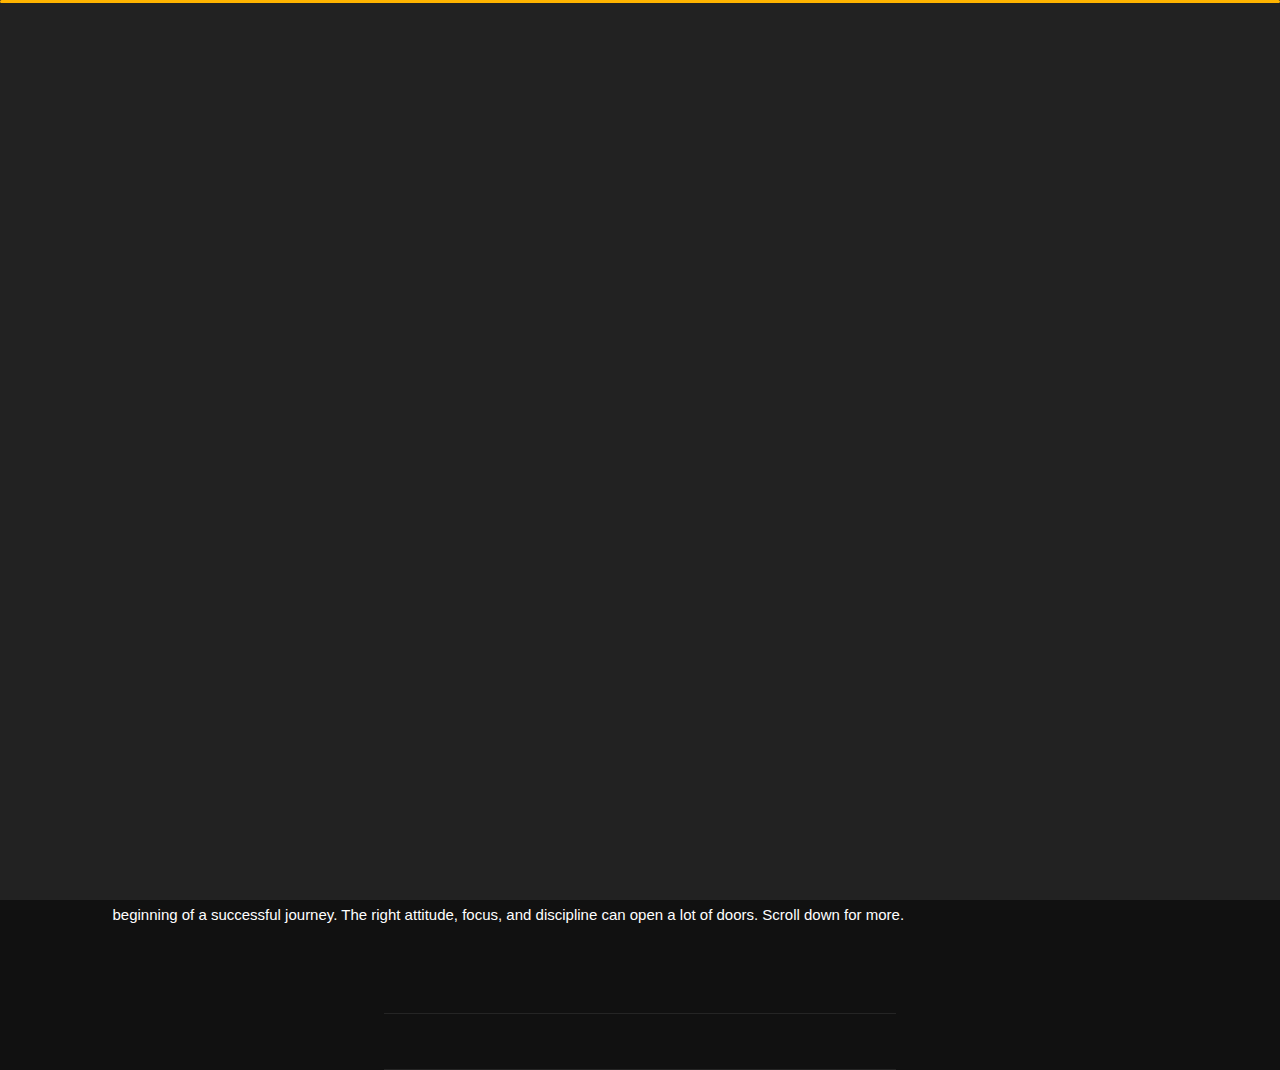
==== commit 38496ead: "navigation updated" ====
--- a/about.html
+++ b/about.html
@@ -141,9 +141,11 @@
             <span></span>
             <span></span>
             <ul class="list-unstyled" id="menu">
-                <li><a href="index.html"><i class="fa fa-home"></i><span>Home</span></a></li>
-                <li class="active"><a href="about.html"><i class="fa fa-user"></i><span>About</span></a></li>
+                <li class="active"><a href="index.html"><i class="fa fa-home"></i><span>Home</span></a></li>
+                <li><a href="about.html"><i class="fa fa-user"></i><span>About</span></a></li>
                 <li><a href="portfolio.html"><i class="fa fa-folder-open"></i><span>Portfolio</span></a></li>
+                <li><a href="project.html"><i class="fa fa-tasks"></i><span>Poroject</span></a></li>
+                <li><a href="Education.html"><i class="fa fa-university"></i><span>Education</span></a></li>
                 <li><a href="contact.html"><i class="fa fa-envelope-open"></i><span>Contact</span></a></li>
                 <li><a href="blog.html"><i class="fa fa-comments"></i><span>Blog</span></a></li>
             </ul>
